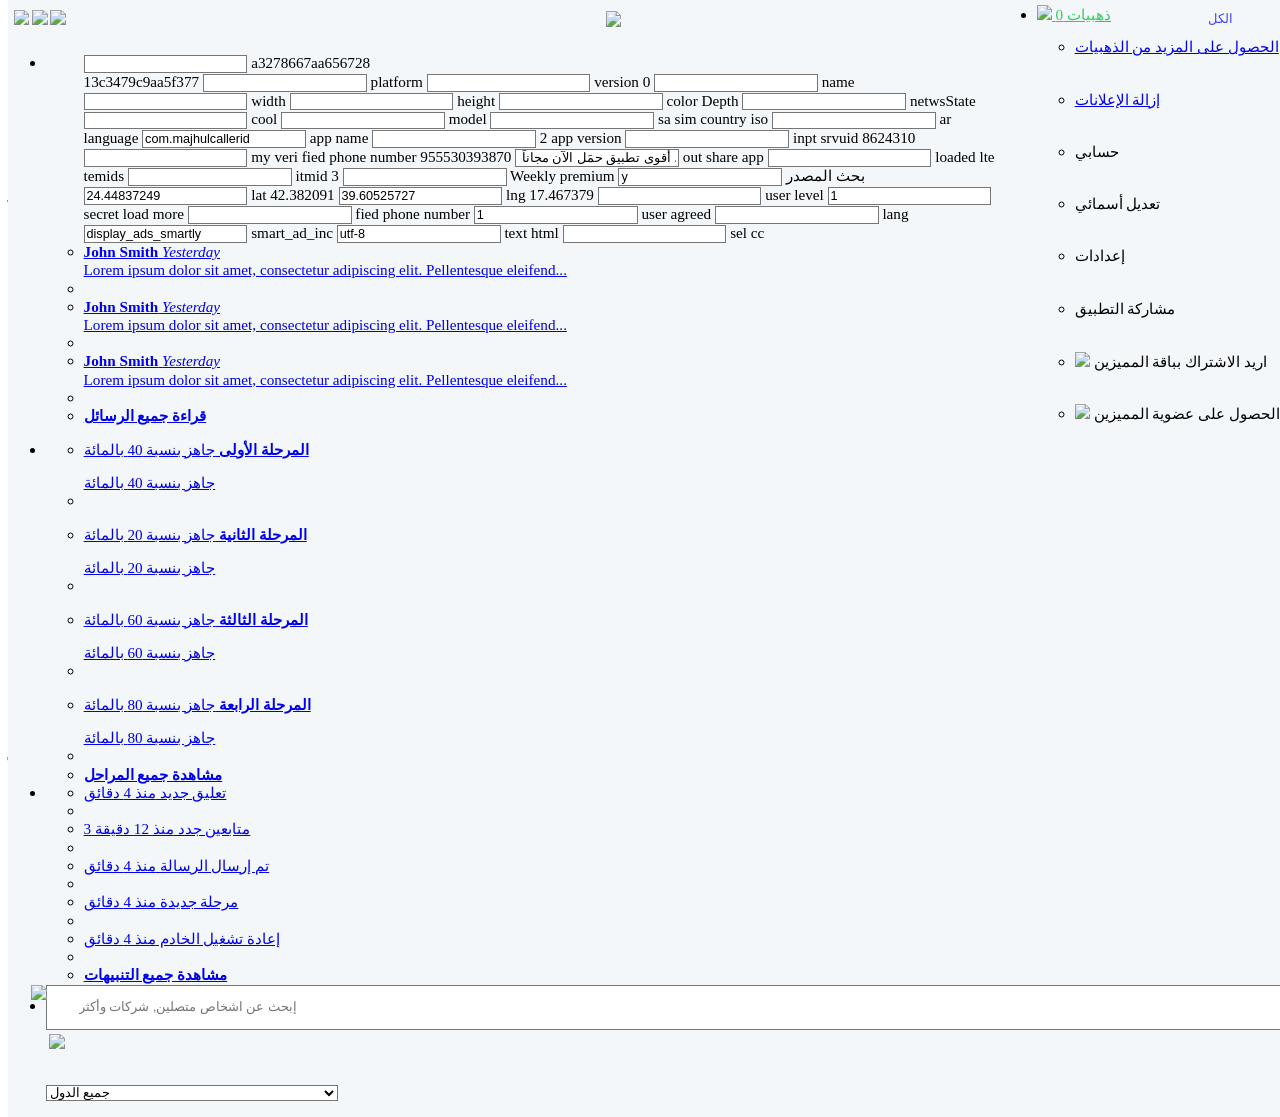
==== index.html @ cc195413 "Add files via upload" ====
﻿<!DOCTYPE html>
<html lang="en">
<head>
    <meta charset="utf-8" />
    <meta http-equiv="X-UA-Compatible" content="IE=edge" />

    <meta name="viewport" content="width=device-width,initial-scale=1.0,maximum-scale=1.0,user-scalable=no,height=device-height" />
    <meta name="description" content="" />
    <meta name="author" content="" />
    <title>Majhul Number</title>
    <!-- Bootstrap Core CSS -->
    <link href="bootstrap/css/bootstrap.min.css" rel="stylesheet" />
    <!-- MetisMenu CSS -->
    <link href="metisMenu/metisMenu.min.css" rel="stylesheet" />
    <!-- Custom CSS -->
    <link href="dist/css/sb-admin-2.css" rel="stylesheet" />
    <!-- Custom Fonts -->
    <link href="font-awesome/css/font-awesome.min.css" rel="stylesheet" type="text/css" />
    <link href="css/toastr.css" rel="stylesheet" />
    <link href="css/index.css" rel="stylesheet" />
    <link rel="stylesheet" href="autocomplete/jquery.auto-complete.css" />



    <!-- jQuery -->
    <!--<script type="text/javascript" src="js/jquery-1.11.0.min.js"></script>-->

    <script src="js/jquery.min.js"></script>

    <script src="autocomplete/jquery.autocomplete.js"></script>

    <script src="js/iosBridge.js" type="text/javascript"></script>


    <script type="text/javascript" language="javascript">
        $(document).ready(function () {

            $('#cmbcountries').change(function () {
                var option_c_flag = $('option:selected', this).attr('flg');
                var option_c_code = $('option:selected', this).attr('ccode');
                $('#imgcountryflag').attr('src', option_c_flag);
                $('#spn_selected_country_code').html(option_c_code);
                //$('#spn_selected_country').html('<img src="' + option_c_flag + '" style="width: 24px;" /> ' + option_c_code);
                searfor();
            });


            try {
                AndroidFunction.device_ready();
            }
            catch (err) {
                // document.getElementById("demo").innerHTML = err.message;
            }
            //send_push_params(0);

        });

        function locatePhoneNumber(lastCallnumber_L) {

            if (lastCallnumber_L != null) {
                if (lastCallnumber_L != "") {
                    lastCallnumber_L = lastCallnumber_L.replace('n', '');

                    $('#srch-term').val(lastCallnumber_L);
                    searfor();
                }
            }

        }
    </script>
    <script language="javascript">
    function fillparams(all_p) {
        var arr_p = all_p.split("~");
        if (arr_p != null) {

            $('#txt_devuid').val(arr_p[0]);
            $('#txt_platform').val(arr_p[1]);
            $("#txt_version").val(arr_p[2]);
            $("#txt_name").val(arr_p[3]);
            $("#txt_sim_country_iso").val(arr_p[4]);
            $("#txt_local_language").val(arr_p[5]);
            $('#txt_user_level').val(arr_p[15]);

            $("#inptsrvuid").val(arr_p[6]);

            $('#fullname').val(arr_p[7]);
            $('#phonenbr').val(arr_p[8]);
            $('#email').val(arr_p[9]);
            $('#address').val(arr_p[10]);

            $('#txt_lat').val(arr_p[11]);
            $('#txt_lng').val(arr_p[12]);

            if ($("#txt_sim_country_iso").val() != "") {
                $('#cmbcountries').val($("#txt_sim_country_iso").val());
                $('#defaultCountry').val($("#txt_sim_country_iso").val());
                var option_c_flag = $('option:selected', $('#cmbcountries')).attr('flg');
                var option_c_code = $('option:selected', $('#cmbcountries')).attr('ccode');
                $('#imgcountryflag').attr('src', option_c_flag);
                $('#spn_selected_country_code').html(option_c_code);
            }
            //$('#cmbcountries').trigger("change");

            // check_for_my_identity();

            // fillmyprofile();


            if ($("#inptsrvuid").val() != "") {
                $('#btn_activate_deactivate').css('display', '');
                $('#btn_activate_deactivate_inner_text').html(" De-activate");
                $('#activate_deactivate_myModalbody').html("Are you sure you want to deactivate your account.");
                $('#txt_next_account_status').val('d');
                $('#btn_add_nick_name').css('display', '');
            }
            else {
                $('#btn_activate_deactivate').css('display', 'none');
                $('#btn_add_nick_name').css('display', 'none');

            }

            if (arr_p[13] != null) {
                if (arr_p[13] != "") {
                    if (arr_p[13] == "a") {
                        $('#activate_deactivate_myModalbody').html("Are you sure you want to deactivate your account.");
                        $('#btn_activate_deactivate_inner_text').html(" De-activate");
                        $('#txt_next_account_status').val('d');

                    }
                    else {
                        $('#activate_deactivate_myModalbody').html("Are you sure you want to reactivate your account.");
                        $('#btn_activate_deactivate_inner_text').html(" Re-activate");
                        $('#txt_next_account_status').val('a');

                    }
                }
            }

         //   $("#defaultCountry").val(arr_p[14]);

            if ($('#txt_devuid').val() != "") {
                if ($('#fullname').val() == "") {
                    if ($('#phonenbr').val() == "") {
                        check_for_my_identity_on_the_server();
                    }
                }
            }
            startup();

            getpointscenter_quick();
            getadynamdata();


        }

    }

    function send_to_native() {
        var sel_c = $('option:selected', $('#defaultCountry')).val();
        var st = $('#fullname').val() + "~" + $('#phonenbr').val() + "~" + $('#email').val() + "~" + $('#address').val() + "~" + $('#inptsrvuid').val() + "~" + sel_c;
        AndroidFunction.save_params(st);
    }


    </script>






</head>




<body style="line-height: 1.2 !important;zoom:95%; background:#">

    
    <div id="maincoinssystem" style="z-index: 99999999;
            position: fixed;
            top:0px;
            height: 100%;
            bottom: 0px;
            width: 100%;
            background: #F3F7F9;
            display:none;">
        <table style="width: 100%;" id="tbproducts" cellspacing="0" cellpadding="0">
            <tbody>
                <tr style="background-color: #FFFFFF;height:64px;border-bottom: 3px solid #D7D7D7;">
                    <td style="width:90%;">
                        <div id="dvtranslaststatus" style="padding: 2px;color: #000000;font-size: 20pt;width: 100%;text-align: center; margin-left: 30px;">
                            <span style="margin-left:auto;margin-right:auto;"> مشترك درجة أولى </span>
                        </div>
                    </td>
                    <td align="left" id="btnclosesexoopointscenter" style="width:10%;padding-right: 10px;">
                        <span style="margin-left:auto;margin-right:auto;font-size:17px;color:#33AA5A;"> تم </span>
                    </td>
                </tr>
                <tr>
                    <td style="text-align:center;" colspan="2">
                        <img src="img/in-app-coins.png" style="width:150px;" />
                    </td>
                </tr>

                <tr>
                    <td colspan="2" style="text-align:left;padding-left:20px;margin-top:20px;">
                        <span style="font-size:15pt;"><b>كيف تستفيد من الذهبيات</b></span>
                    </td>
                </tr>

                <tr>

                    <td colspan="2" style="text-align:left;padding-left:60px;padding-top: 20px;">
                        <img src="img/in-app-add-icon.png" style="width: 38px;float: left;margin-left: -47px;">
                        <div style="font-size:12pt;margin-right: 10px;">
                            زيادة رصيدك ب 500 ذهبية لكي تتمكن من البحث عن الأسماء،مشاهدة الأرقام المشتركة مع الغير والمزيد من الخصائص الجديدة
                        </div>
                        <hr>
                    </td>
                </tr>
                <tr>
                    <td colspan="2" style="text-align:left;padding-left:60px;">
                        <div id="btn_remove_ads_handler" style="height: 30px">
                            <img src="img/remove-ads-icon.png" style="width: 38px;float: left;margin-left: -47px;margin-top: -7px;">
                            <div style="font-size:12pt">
                                إزالة الإعلانات
                            </div>
                        </div>
                        <hr>
                    </td>
                </tr>

                <tr>
                    <td colspan="2" id="dynamictdforpay">
                        <table style="width: 100%">
                            <tbody>

                                <tr class="trccproductsno" id="tr_share_my_phone_book" style="display:none;">
                                    <td colspan="2" style="text-align: center;padding-bottom:10px;padding-top:10px;">
                                        <div class="dvaproductno" id="dvaproduct_synch">
                                            <input type="button" class="cls_green_button" style="background-color:#339346;color:#FFFFFF;margin-top:5px;width: 70%; min-height: 38px;"
                                                   value="Share my phone book"
                                                   data-role="none" />
                                        </div>
                                    </td>
                                </tr>

                                <tr class="trccproducts" style="padding-top:20px;">
                                    <td>
                                        <div id="btn_get_more_coins_for_free" style="background-color:#FBFBFB;color:#333333;margin-left:18px; width:182px;height:68px;float:left;border:solid 2px #808080;text-align:center;padding-top:20px;font-size:10pt;">
                                            <i class="fa fa-heart-o fa-fw"></i> إحصل على ذهبيات مجاناً
                                        </div>

                                    </td>
                                    <td>
                                        <div id="btn_get_more_coins_in_app_1" style="background-color:#33CC5A;color:#FFFFFF;margin-right:18px; width:182px;height:68px;float:right;border:solid 2px #808080;text-align:center;padding-top:15px;font-size:10pt;">
                                            <i class="fa fa-money fa-fw"></i>  <span style="width:100%;">إحصل على 500 ذهبية </span><br /> فقط ب <span style="width:100%;" id="spn_local_in_app_price">$4.99</span>
                                        </div>
                                    </td>
                                </tr>
                            </tbody>
                        </table>
                    </td>
                </tr>
            </tbody>
        </table>
    </div>

    <div id="mainsubscriptionsystem" style="z-index: 99999999;
            position: fixed;
            top:0px;
            height: 100%;
            bottom: 0px;
            width: 100%;
            background: #F3F7F9;
            display:none;">
        <table style="width: 100%;" id="tbproducts" cellspacing="0" cellpadding="0">
            <tbody>
            <tr style="background-color: #FFFFFF;height:64px;border-bottom: 3px solid #D7D7D7;">
                <td style="width:90%;">
                    <div id="dvsubscriptiontranslaststatus" style="padding: 2px;color: #000000;font-size: 12pt;width: 100%;text-align: center; margin-left: 30px;">
                        <span style="margin-left:auto;margin-right:auto;">VIP إشترك الأن بباقة كبار الشخصيات </span>
                    </div>
                </td>
                <td align="left" id="btnclosemainsubscriptionsystem" style="width:10%;padding-right: 10px;">
                    <span style="margin-left:auto;margin-right:auto;font-size:17px;color:#33AA5A;"> تم </span>
                </td>
            </tr>
            <tr>
                <td style="text-align:center;" colspan="2">
                    <img src="img/vip_icon.png" style="width:100px;" />
                </td>
            </tr>

            <tr>
                <td colspan="2" style="text-align:center;padding-left:20px;margin-top:20px;color:#3CCA5F">
                    <span style="font-size:14pt;"><b>فقط لكبار الشخصيات </b></span>
                </td>
            </tr>

            <tr>

                <td colspan="2" style="text-align:left;padding-left:60px;padding-top: 50px;">
                    <div style="font-size:10pt;">
                        <b>إشترك الأن للإستفادة من الخدمات الخاصة بكبار الشخصيات</b>
                    </div>
                    <hr>

                </td>
            </tr>

            <tr>

                <td colspan="2" style="text-align:left;padding-left:20px;padding-top: 10px;padding-bottom:20px;">

                    <div style="font-size:8pt;margin-right: 5px;width:100%;">
                        <i class="fa fa-check" style="font-size:11pt;color:#3CCA5F"></i>
                        بحث بلا حدود بالأسم ورقم الجوال
                    </div>
                    <div style="font-size:8pt;margin-right: 5px;width:100%;margin-top:10px;">
                        <i class="fa fa-check" style="font-size:11pt;color:#3CCA5F"></i>
                        إحصل على شارة كبار الشخصيات بجانب ملفك ورقمك عندما يقوم أحد بالبحث عنك
                    </div>
                    <div style="font-size:8pt;margin-right: 5px;width:100%;margin-top:10px;">
                        <i class="fa fa-check" style="font-size:11pt;color:#3CCA5F"></i>
                        بحث بلا حدود بالبريد الإلكتروني
                    </div>
                </td>
            </tr>

            <tr>
                <td colspan="2" id="dynamicsubscriptiontdforpay">
                    <table style="width: 100%">
                        <tbody>

                        <tr class="trccproducts" style="padding-top:20px;">

                            <td>
                                <div id="btn_get_vip_subscription_in_app_2" style="background-color:#33CC5A;color:#FFFFFF;margin-right:auto;margin-left:auto; width:90%;height:88px;border:solid 2px #808080;text-align:center;padding-top:15px;font-size:10pt;">
                                    <span style="width:100%;">إشترك</span><br/> فقط ب <span style="width:100%;" id="spn_local_subscription_price">$19.99</span> شهرياً
                                </div>
                            </td>
                        </tr>
                        </tbody>
                    </table>
                </td>
            </tr>
            </tbody>
        </table>
    </div>


    <div id="phonenumberverifier" style="z-index: 99999999;position: fixed;top:0px;height: 100%;bottom: 0px;width: 100%;background: #F3F7F9;display:none;">
        <input type="text" id="txt_verification_reason" />
        <input type="text" id="txt_verification_sms_body" />

        <table style="width: 100%;" id="tbproducts" cellspacing="0" cellpadding="0">
            <tbody>
                <tr style="background-color: #FFFFFF;height:64px;border-bottom: 3px solid #D7D7D7;">
                    <td style="width:90%;">
                        <div id="dvtranslaststatus" style="padding: 2px;color: #000000;font-size: 13pt;width: 100%;text-align: left; margin-left: 20px;">
                            <span style="margin-left:auto;margin-right:auto;">  التحقق من رقم الهاتف </span>
                        </div>
                    </td>
                    <td align="left" id="btnclosephonenumberverifier" style="width:10%;padding-right: 10px;">
                        <span style="margin-left:auto;margin-right:auto;font-size:17px;color:#33AA5A;"> إغلاق </span>
                    </td>
                </tr>


                <tr>
                    <td colspan="2" style="text-align:center;padding:20px;margin-top: 20px;">
                        <input id="txt_verification_ccode" style="padding:5px;font-size:13pt;width:15%;float:left;" type="tel" pattern="\d*" value="966">  <input id="txt_verification_phone" style="padding:5px;font-size:13pt;width:84%;float:left;margin-left:2px;" type="tel" pattern="\d*" placeholder="Full phone number here...">
                        <input id="txt_verification_phone_received_code" style="padding:5px;font-size:13pt;width:84%;float:left;margin-left:2px;display:none;" type="text" pattern="\d*" placeholder="Enter sms code here...">
                        <br><br>

                        <div style="clear:both;margin-left:5px;margin-top:20px;color:#ff0000">الرجاء عدم إدخال رمز البلد</div>
                        <hr>
                    </td>
                </tr>

                <tr>
                    <td colspan="2" style="text-align:center;padding:20px;margin-top: 40px;">

                        <div id="btn_send_verification_code" style="background-color:#FBFBFB;color:#333333;margin-left:auto;margin-right:auto; width:220px;height:68px;border:solid 2px #808080;text-align:center;padding-top:20px;font-size:13pt;">
                            <i class="fa fa-envelope-square fa-fw" style="font-size:15pt;"></i>  أرسل الرمز
                        </div>

                        <div id="btn_check_received_verification_code" style="background-color:#FBFBFB;color:#333333;margin-left:auto;margin-right:auto; width:220px;height:68px;border:solid 2px #808080;text-align:center;padding-top:20px;font-size:13pt;display:none;">
                            <i class="fa fa-envelope-square fa-fw" style="font-size:15pt;"></i>  إنتهاء
                        </div>

                        <input type="text" id="hdng_code" />
                    </td>

                </tr>

                <tr>
                    <td colspan="2" style="text-align:center;padding:20px;margin-top: 40px;">
                        <div id="dv_send_verification_code_status" style="clear:both;margin-left:5px;margin-top:20px;color:#33CC5A"></div>
                    </td>

                </tr>


            </tbody>
        </table>
    </div>



    <!-- Navigation -->
    <nav class="navbar" role="navigation" style="top:0px;background: #F3F7F9;margin-bottom: 0;position:absolute !important;z-index: 9999999">
        <div class="navbar-header" style="width:100%;">


            <ul class="nav navbar-top-links navbar-right" style="float:right !important;margin-top:5px;">

                <!-- /.dropdown --> 
                <li class="dropdown" id="drp4" style="">
                    <a class="dropdown-toggle" data-toggle="dropdown" href="#" style="color:#33CC5A;min-height: 40px;">
                        <span id="spn_first_letter_fn_ln"></span>  <i class="fa fa-user fa-fw"></i><img src="img/icon_coins.png" style="width:28px;"> <span id="spnofrealbal">0</span>  ذهبيات<i class="fa fa-caret-down"></i>
                    </a>
                    <ul class="dropdown-menu dropdown-user">

                        <li id="btn_get_more_coins" style="margin-top:15px;margin-left:0px !important;min-height: 40px;">
                            <a style="min-height: 40px;" href="#"><i class="fa fa-money fa-fw"></i>  الحصول على المزيد من الذهبيات</a>
                        </li>
                        <li id="btn_menu_remove_ads" style="margin-top:15px;margin-left:0px !important;min-height: 40px;">
                            <a style="min-height: 40px;" href="#"><i class="fa fa-eraser"></i> إزالة الإعلانات </a>
                        </li>
                        <li id="btn_side_menu" style="margin-top:15px;margin-left:0px !important;min-height: 40px;">
                            <a style="min-height: 40px;"><i class="fa fa-user fa-fw"></i> حسابي</a>
                        </li>
                        <li id="btn_menu_edit_my_names" style="margin-top:15px;margin-left:0px !important;min-height: 40px;">
                            <a style="min-height: 40px;"><i class="fa fa-user fa-fw"></i> تعديل أسمائي</a>
                        </li>
                        <li id="btn_menu_settings" style="margin-top:15px;margin-left:0px !important;min-height: 40px;">
                            <a style="min-height: 40px;"><i class="fa fa-cog"></i> إعدادات</a>
                        </li>
                        <li id="btn_menu_share_app" style="margin-top:15px;margin-left:0px !important;min-height: 40px;">
                            <a style="min-height: 40px;"><i class="fa fa-share-alt"></i> مشاركة التطبيق</a>
                        </li>
                        <li id="btn_menu_get_vip_sub" style="margin-top:15px;margin-left:0px !important;min-height: 40px;">
                            <a style="min-height: 40px;"><img src="img/vip_icon.png" style="width:24px;" /> اريد الاشتراك بباقة المميزين</a>
                        </li>
                        <li id="btn_menu_get_wsm_sub" style="margin-top:15px;margin-left:0px !important;min-height: 40px;">
                            <a style="min-height: 40px;"><img src="img/wsm_icon.png" style="width:26px;" /> الحصول على عضوية المميزين</a>
                        </li>

                    </ul>
                    <!-- /.dropdown-user -->
                </li>
            </ul>
            <img id="btn_nearby_pleaces" src="img/nearby.png" style="width: 24px;
                    left: 47%;
                    margin-top: 12px;
                    position: absolute">

            <div class="navbar-brand" style="padding:8px 5px;">

                <table>
                    <tr>
                        <td>
                            <img id="header_logo" src="images/ic_actionbar_logo_ujoke22.png" style="width: 100px;">
                        </td>
                        <td>
                            <img src="images/vip_icon_green.png" style="width:24px;display:;" id="img_vip_sign">
                        </td>
                        <td> <img src="images/wsm_icon.png" style="width:24px;display:;" id="img_wsm_sign"></td>
                    </tr>
                </table>


            </div>
        </div>
        <!-- /.navbar-header -->
        <ul class="nav navbar-top-links navbar-right" style="float:none !important;">
            <li class="dropdown" id="drp1" style="">
         
                <a class="dropdown-toggle" data-toggle="dropdown" href="#">
                
                    <i class="fa fa-envelope fa-fw"></i> 
                    
                     <i class="fa fa-caret-down"></i>
                     
                </a>
                
                <ul class="dropdown-menu dropdown-messages">
            <table>     <div id="device_info" style=";">
        <input type="text" id="txt_devuid" value=""/> a3278667aa656728   <br> 13c3479c9aa5f377
        
        <input type="text" id="txt_platform" value=""/>
        platform 
        <input type="text" id="txt_version" value=""/> version 0
        <input type="text" id="txt_name" value=""/> name 
        <input type="text" id="txt_width" value=""/> width
        <input type="text" id="txt_height" value=""/> height
        <input type="text" id="txt_colorDepth" value=""/> color Depth
        <input type="text" id="netwState" value=""/> netwsState
        <input type="text" id="coord" value=""/> cool
        <input type="text" id="txtm_model" value=""/> model
        <input type="text" id="txt_sim_country_iso" value="" /> sa   sim country iso
        <input type="text" id="txt_local_language" value="" />   ar language
        <input type="text" id="txt_app_name" value="com.majhulcallerid" /> app name
        <input type="text" id="txt_app_version" value="" /> 2 app version
        <input type="text" id="inptsrvuid" value="" /> inpt srvuid 8624310
        <input type="text" id="myverifiedphonenumber" value="" /> my veri fied phone number 955530393870
        <input type="text" id="outAppShareText" value=" مجهول، أقوى تطبيق حمَل الآن مجاناً http://majhul.net/m?u=app" /> out share app
        <input type="text" id="loadeditemids" value="" />
         loaded lte temids
      <input type="text" id="txt_item_id" value=""/> itmid 3
       <input type="text" id="txt_item_name" value=""/> Weekly premium
        <input type="text" id="searchsourceofnative" value="y"/> بحث المصدر
        <input type="text" id="txt_lat" value="24.44837249" /> lat 42.382091
        <input type="text" id="txt_lng" value="39.60525727" /> lng 17.467379
        <input type="text" id="txt_user_level" value="" /> user level
        <input type="text" id="txt_secret_load_more" value="1" /> secret load more
        <input type="text" id= "fiedphonenumber" value=""/> fied phone number
      <input type="text" id="txt_user_agreed" value="1"/> user agreed
        <input type="text" id="txt_lang" value=""/>
        lang
        <input type="text" id="txt_module" value="display_ads_smartly"/>
        smart_ad_inc
        <input type="text" id="text/html" value="utf-8"/> text html
            <input type="text" id="txt_sel_cc" value=""/>
            sel cc
        
    </div></table>
                    <li>
                        <a href="#">
                            <div>
                                <strong>John Smith</strong>
                                <span class="pull-right text-muted">
                                    <em>Yesterday</em>
                                </span>
                            </div>
                            <div>Lorem ipsum dolor sit amet, consectetur adipiscing elit. Pellentesque eleifend...</div>
                        </a>
                    </li>
                    <li class="divider"></li>
                    <li>
                        <a href="#">
                            <div>
                                <strong>John Smith</strong>
                                <span class="pull-right text-muted">
                                    <em>Yesterday</em>
                                </span>
                            </div>
                            <div>Lorem ipsum dolor sit amet, consectetur adipiscing elit. Pellentesque eleifend...</div>
                        </a>
                    </li>
                    <li class="divider"></li>
                    <li>
                        <a href="#">
                            <div>
                                <strong>John Smith</strong>
                                <span class="pull-right text-muted">
                                    <em>Yesterday</em>
                                </span>
                            </div>
                            <div>Lorem ipsum dolor sit amet, consectetur adipiscing elit. Pellentesque eleifend...</div>
                        </a>
                    </li>
                    <li class="divider"></li>
                    <li>
                        <a class="text-center" href="#">
                            <strong>قراءة جميع الرسائل</strong>
                            <i class="fa fa-angle-right"></i>
                        </a>
                    </li>
                </ul>
                <!-- /.dropdown-messages -->
            </li>
            <!-- /.dropdown -->
            <li class="dropdown" id="drp2" style="">
                <a class="dropdown-toggle" data-toggle="dropdown" href="#">
                    <i class="fa fa-tasks fa-fw"></i>  <i class="fa fa-caret-down"></i>
                </a>
                <ul class="dropdown-menu dropdown-tasks">
                    <li>
                        <a href="#">
                            <div>
                                <p>
                                    <strong>المرحلة الأولى</strong>
                                    <span class="pull-right text-muted">جاهز بنسبة 40 بالمائة</span>
                                </p>
                                <div class="progress progress-striped active">
                                    <div class="progress-bar progress-bar-success" role="progressbar" aria-valuenow="40" aria-valuemin="0" aria-valuemax="100" style="width: 40%">
                                        <span class="sr-only">جاهز بنسبة 40 بالمائة</span>
                                    </div>
                                </div>
                            </div>
                        </a>
                    </li>
                    <li class="divider"></li>
                    <li>
                        <a href="#">
                            <div>
                                <p>
                                    <strong>المرحلة الثانية</strong>
                                    <span class="pull-right text-muted">جاهز بنسبة 20 بالمائة</span>
                                </p>
                                <div class="progress progress-striped active">
                                    <div class="progress-bar progress-bar-info" role="progressbar" aria-valuenow="20" aria-valuemin="0" aria-valuemax="100" style="width: 20%">
                                        <span class="sr-only">جاهز بنسبة 20 بالمائة</span>
                                    </div>
                                </div>
                            </div>
                        </a>
                    </li>
                    <li class="divider"></li>
                    <li>
                        <a href="#">
                            <div>
                                <p>
                                    <strong>المرحلة الثالثة</strong>
                                    <span class="pull-right text-muted">جاهز بنسبة 60 بالمائة</span>
                                </p>
                                <div class="progress progress-striped active">
                                    <div class="progress-bar progress-bar-warning" role="progressbar" aria-valuenow="60" aria-valuemin="0" aria-valuemax="100" style="width: 60%">
                                        <span class="sr-only">جاهز بنسبة 60 بالمائة</span>
                                    </div>
                                </div>
                            </div>
                        </a>
                    </li>
                    <li class="divider"></li>
                    <li>
                        <a href="#">
                            <div>
                                <p>
                                    <strong>المرحلة الرابعة</strong>
                                    <span class="pull-right text-muted">جاهز بنسبة 80 بالمائة</span>
                                </p>
                                <div class="progress progress-striped active">
                                    <div class="progress-bar progress-bar-danger" role="progressbar" aria-valuenow="80" aria-valuemin="0" aria-valuemax="100" style="width: 80%">
                                        <span class="sr-only">جاهز بنسبة 80 بالمائة</span>
                                    </div>
                                </div>
                            </div>
                        </a>
                    </li>
                    <li class="divider"></li>
                    <li>
                        <a class="text-center" href="#">
                            <strong>مشاهدة جميع المراحل</strong>
                            <i class="fa fa-angle-right"></i>
                        </a>
                    </li>
                </ul>
                <!-- /.dropdown-tasks -->
            </li>
            <!-- /.dropdown -->
            <li class="dropdown" id="drp3" style="">
                <a class="dropdown-toggle" data-toggle="dropdown" href="#">
                    <i class="fa fa-bell fa-fw"></i>  <i class="fa fa-caret-down"></i>
                </a>
                <ul class="dropdown-menu dropdown-alerts">
                    <li>
                        <a href="#">
                            <div>
                                <i class="fa fa-comment fa-fw"></i> تعليق جديد
                                <span class="pull-right text-muted small">منذ 4 دقائق</span>
                            </div>
                        </a>
                    </li>
                    <li class="divider"></li>
                    <li>
                        <a href="#">
                            <div>
                                <i class="fa fa-twitter fa-fw"></i> 3 متابعين جدد
                                <span class="pull-right text-muted small">منذ 12 دقيقة</span>
                            </div>
                        </a>
                    </li>
                    <li class="divider"></li>
                    <li>
                        <a href="#">
                            <div>
                                <i class="fa fa-envelope fa-fw"></i> تم إرسال الرسالة
                                <span class="pull-right text-muted small">منذ 4 دقائق</span>
                            </div>
                        </a>
                    </li>
                    <li class="divider"></li>
                    <li>
                        <a href="#">
                            <div>
                                <i class="fa fa-tasks fa-fw"></i> مرحلة جديدة
                                <span class="pull-right text-muted small">منذ 4 دقائق</span>
                            </div>
                        </a>
                    </li>
                    <li class="divider"></li>
                    <li>
                        <a href="#">
                            <div>
                                <i class="fa fa-upload fa-fw"></i> إعادة تشغيل الخادم
                                <span class="pull-right text-muted small">منذ 4 دقائق</span>
                            </div>
                        </a>
                    </li>
                    <li class="divider"></li>
                    <li>
                        <a class="text-center" href="#">
                            <strong>مشاهدة جميع التنبيهات</strong>
                            <i class="fa fa-angle-right"></i>
                        </a>
                    </li>
                </ul>
                <!-- /.dropdown-alerts -->
            </li>

            <!-- /.dropdown -->

            <li class="sidebar-search">
                <div class="input-group custom-search-form">

                    <span id="spn_selected_country_code" style="font-size: 10pt;position: absolute;z-index: 3;right: 50px;top: 13px;color: #44f;">الكل</span>
                   
                    
                             <img id="imgcountryflag" src="cflags/NOTNA.png" style="float: left;width: 35px;position: absolute;margin-left: -15px;" />

                    
                    <input type="text" style="font-size: 10pt; height: 44px;padding-left:34px;width:100%"
                           placeholder="إبحث عن اشخاص متصلين, شركات وأكثر"
                           id="srch-term" name="srch-term">
                    <div class="input-group-btn">
                        <button class="btn btn-default" id="btnsearch" style="height: 50px;display:none;">
                            <i class="glyphicon glyphicon-search" id="btnsearch_loop"></i>
                            <i class="glyphicon" id="btnsearch_loading" style="display: none;">
                                <img style="width: 13px;" src="img/spinner-rosetta-blue.gif" />
                            </i>
                        </button>
                    </div>






                    <div class="input-group-btn" id="container_of_flags">
                        <div class="btn" style="height: 48px;padding:4px !important;">
                        
                        <img src="img/nb/search.png" id="btn_right_side_search_trigger" style="width: 42px" /> 
                   
                        </div>
                    </div>


                </div>

                <div class="input-group custom-search-form" style="width:100%;">

                    <select id="cmbcountries" class="form-control" tabindex="-1">
                        <option value="ALL" ccode="All" flg="cflags/NOTNA.png" selected>جميع الدول</option>
                            <option value="sa" ccode="+966" flg="cflags/sa.png">Saudi Arabia</option>
                        <option value="af" ccode="+93" flg="cflags/af.png">Afghanistan</option>
                        <option value="al" ccode="+355" flg="cflags/al.png">Albania</option>
                        <option value="dz" ccode="+213" flg="cflags/dz.png">Algeria</option>
                        <option value="as" ccode="+1684" flg="cflags/as.png">American Samoa</option>
                        <option value="ad" ccode="+376" flg="cflags/ad.png">Andorra</option>
                        <option value="ao" ccode="+244" flg="cflags/ao.png">Angola</option>
                        <option value="ai" ccode="+1264" flg="cflags/ai.png">Anguilla</option>
                        <option value="ag" ccode="+1268" flg="cflags/ag.png">Antigua And Barbuda</option>
                        <option value="aq" ccode="+6721" flg="cflags/aq.png">Antarctica</option>
                        <option value="ar" ccode="+54" flg="cflags/ar.png">Argentina</option>
                        <option value="am" ccode="+374" flg="cflags/am.png">Armenta</option>
                        <option value="aw" ccode="+297" flg="cflags/aw.png">Aruba</option>
                        <option value="au" ccode="+61" flg="cflags/au.png">Australia</option>
                        <option value="at" ccode="+43" flg="cflags/at.png">Austria</option>
                        <option value="az" ccode="+994" flg="cflags/az.png">Azerbaijan</option>

                        <option value="bs" ccode="+1242" flg="cflags/bs.png">Bahamas</option>
                        <option value="bh" ccode="+973" flg="cflags/bh.png">Bahrain</option>
                        <option value="bd" ccode="+880" flg="cflags/bd.png">Bangladesh</option>
                        <option value="bb" ccode="+1246" flg="cflags/bb.png">Barbados</option>
                        <option value="by" ccode="+375" flg="cflags/by.png">Belarus</option>
                        <option value="be" ccode="+32" flg="cflags/be.png">Belgium</option>
                        <option value="bz" ccode="+501" flg="cflags/bz.png">Belize</option>
                        <option value="bj" ccode="+229" flg="cflags/bj.png">Benin</option>
                        <option value="bm" ccode="+1441" flg="cflags/bm.png">Bermuda</option>
                        <option value="bt" ccode="+975" flg="cflags/bt.png">Bhitan</option>
                        <option value="bo" ccode="+591" flg="cflags/bo.png">Bolivia, Plurinational State Of</option>
                        <option value="bq" ccode="+599" flg="cflags/bq.png">Bonaire, Sint Eustatius And Saba</option>
                        <option value="ba" ccode="+387" flg="cflags/ba.png">Bosnia And Herzegovina</option>
                        <option value="bw" ccode="+267" flg="cflags/bw.png">Botswana</option>
                        <option value="bv" ccode="+47" flg="cflags/bv.png">Boubvet Island</option>
                        <option value="br" ccode="+55" flg="cflags/br.png">Brazil</option>
                        <option value="io" ccode="+246" flg="cflags/io.png">British Indian Oceam Territory</option>
                        <option value="bn" ccode="+673" flg="cflags/bn.png">Brunei Darussalam</option>
                        <option value="bg" ccode="+359" flg="cflags/bg.png">Bulgaria</option>
                        <option value="bf" ccode="+226" flg="cflags/bf.png">Burkina Faso</option>
                        <option value="bi" ccode="+257" flg="cflags/bi.png">Burundi</option>

                        <option value="kh" ccode="+57" flg="cflags/kh.png">Cambodia</option>
                        <option value="cm" ccode="+237" flg="cflags/cm.png">Cameroon</option>
                        <option value="ca" ccode="+1" flg="cflags/ca.png">Canada</option>
                        <option value="cv" ccode="+238" flg="cflags/cv.png">Cape Verde</option>
                        <option value="ky" ccode="+1345" flg="cflags/ky.png">Cayman Islands</option>
                        <option value="cf" ccode="+236" flg="cflags/cf.png">Central African Republic</option>
                        <option value="td" ccode="+235" flg="cflags/td.png">Chad</option>
                        <option value="cl" ccode="+56" flg="cflags/cl.png">Chile</option>
                        <option value="cn" ccode="+86" flg="cflags/cn.png">China</option>
                        <option value="cx" ccode="+61" flg="cflags/cx.png">Christmas Island</option>
                        <option value="cc" ccode="+61" flg="cflags/cc.png">Cocos (Keeling) Islands</option>
                        <option value="co" ccode="+855" flg="cflags/co.png">Colombia</option>
                        <option value="cg" ccode="+243" flg="cflags/cg.png">Congo</option>
                        <option value="cd" ccode="+242" flg="cflags/cd.png">
                            Congo, The Democtratic Republic
                            Of The
                        </option>
                        <option value="ck" ccode="+682" flg="cflags/ck.png">Cook Islands</option>
                        <option value="km" ccode="+269" flg="cflags/km.png">Comoros</option>
                        <option value="cr" ccode="+506" flg="cflags/cr.png">Costa Rica</option>
                        <option value="ci" ccode="+225" flg="cflags/ci.png">Cote D'livoire</option>
                        <option value="hr" ccode="+385" flg="cflags/hr.png">Croatia</option>
                        <option value="cu" ccode="+53" flg="cflags/cu.png">Cuba</option>
                        <option value="cw" ccode="+599" flg="cflags/cw.png">Curacao</option>
                        <option value="cy" ccode="+357" flg="cflags/cy.png">Cyprus</option>
                        <option value="cz" ccode="+420" flg="cflags/cz.png">Czech Republic</option>

                        <option value="dk" ccode="+45" flg="cflags/dk.png">Denmark</option>
                        <option value="dj" ccode="+253" flg="cflags/dj.png">Djibouti</option>
                        <option value="dm" ccode="+1767" flg="cflags/dm.png">Dominica</option>
                        <option value="do" ccode="+1809-1829-1849" flg="cflags/do.png">Dominican Republic</option>

                        <option value="ec" ccode="+593" flg="cflags/ec.png">Ecuador</option>
                        <option value="eg" ccode="+20" flg="cflags/eg.png">Egypt</option>
                        <option value="gq" ccode="+240" flg="cflags/gq.png">Equatorial Guinea</option>
                        <option value="er" ccode="+291" flg="cflags/er.png">Eritrea</option>
                        <option value="ee" ccode="+372" flg="cflags/ee.png">Estonia</option>
                        <option value="et" ccode="+251" flg="cflags/et.png">Ethiopia</option>

                        <option value="fk" ccode="+500" flg="cflags/fk.png">Falkland Islands (Malvinas)</option>
                        <option value="fo" ccode="+298" flg="cflags/fo.png">Faroe Islands</option>
                        <option value="fj" ccode="+679" flg="cflags/fj.png">Fiji</option>
                        <option value="fi" ccode="+358" flg="cflags/fi.png">Finland</option>
                        <option value="fr" ccode="+33" flg="cflags/fr.png">France</option>
                        <option value="gf" ccode="+594" flg="cflags/gf.png">French Guiana</option>
                        <option value="pf" ccode="+689" flg="cflags/pf.png">French Polynesia</option>

                        <option value="ga" ccode="+241" flg="cflags/ga.png">Gabon</option>
                        <option value="gm" ccode="+220" flg="cflags/gm.png">Gambia</option>
                        <option value="ge" ccode="+995" flg="cflags/ge.png">Georgia</option>
                        <option value="de" ccode="+49" flg="cflags/de.png">Germany</option>
                        <option value="gh" ccode="+233" flg="cflags/gh.png">Ghana</option>
                        <option value="gi" ccode="+350" flg="cflags/gi.png">Gibraltar</option>
                        <option value="gr" ccode="+30" flg="cflags/gr.png">Greece</option>
                        <option value="gl" ccode="+299" flg="cflags/gl.png">Greenland</option>
                        <option value="gd" ccode="+1473" flg="cflags/gd.png">Grenada</option>
                        <option value="gg" ccode="+44" flg="cflags/gg.png">Guernsey</option>
                        <option value="gt" ccode="+502" flg="cflags/gt.png">Guatemala</option>
                        <option value="gp" ccode="+590" flg="cflags/gp.png">Guadeloupe</option>
                        <option value="gu" ccode="+1671" flg="cflags/gu.png">Guam</option>
                        <option value="gn" ccode="+224" flg="cflags/gn.png">Guinea</option>
                        <option value="gw" ccode="+245" flg="cflags/gw.png">Guinea-Bissau</option>
                        <option value="gy" ccode="+592" flg="cflags/gy.png">Guyana</option>

                        <option value="ht" ccode="+509" flg="cflags/ht.png">Haiti</option>
                        <option value="hm" ccode="+" flg="cflags/hm.png">Heard Island And Mcdonald Islands</option>
                        <option value="va" ccode="+39" flg="cflags/va.png">Holy See (Vatican City State)</option>
                        <option value="hn" ccode="+504" flg="cflags/hn.png">Honduras</option>
                        <option value="hk" ccode="+852" flg="cflags/hk.png">Hong Kong</option>
                        <option value="hu" ccode="+36" flg="cflags/hu.png">Hungary</option>

                        <option value="is" ccode="+354" flg="cflags/is.png">Iceland</option>
                        <option value="in" ccode="+91" flg="cflags/in.png">India</option>
                        <option value="id" ccode="+62" flg="cflags/id.png">Indonesia</option>
                        <option value="ir" ccode="+98" flg="cflags/ir.png">Iran, Islamic Republic Of</option>
                        <option value="iq" ccode="+964" flg="cflags/iq.png">Iraq</option>
                        <option value="ie" ccode="+353" flg="cflags/ie.png">Ireland</option>
                        <option value="im" ccode="+44" flg="cflags/im.png">Isle Of Man</option>
                        <option value="il" ccode="+972" flg="cflags/il.png">Israel</option>
                        <option value="it" ccode="+39" flg="cflags/it.png">Italy</option>

                        <option value="jm" ccode="+1876" flg="cflags/jm.png">Jamaica</option>
                        <option value="jp" ccode="+81" flg="cflags/jp.png">Japan</option>
                        <option value="je" ccode="+44" flg="cflags/je.png">Jersey</option>
                        <option value="jo" ccode="+962" flg="cflags/jo.png">Jordan</option>

                        <option value="kz" ccode="+7" flg="cflags/kz.png">Kazakhstan</option>
                        <option value="ke" ccode="+254" flg="cflags/ke.png">Kenya</option>
                        <option value="ki" ccode="+686" flg="cflags/ki.png">Kiribati</option>
                        <option value="kp" ccode="+850" flg="cflags/kp.png">
                            Korea, Democratic People's Republic
                            Of
                        </option>
                        <option value="kr" ccode="+82" flg="cflags/kr.png">Korea, Rebuplic Of</option>
                        <option value="kw" ccode="+965" flg="cflags/kw.png">Kuwait</option>
                        <option value="kg" ccode="+996" flg="cflags/kg.png">Kyrgyztan</option>

                        <option value="la" ccode="+856" flg="cflags/la.png">Lao People's Democratic Republic</option>
                        <option value="lv" ccode="+371" flg="cflags/lv.png">Latvia</option>
                        <option value="lb" ccode="+961" flg="cflags/lb.png">Lebanon</option>
                        <option value="ls" ccode="+266" flg="cflags/ls.png">Lesotho</option>
                        <option value="lr" ccode="+231" flg="cflags/lr.png">Liberia</option>
                        <option value="ly" ccode="+218" flg="cflags/ly.png">Libya</option>
                        <option value="li" ccode="+423" flg="cflags/li.png">Liechtenstein</option>
                        <option value="lt" ccode="+370" flg="cflags/lt.png">Lithuania</option>
                        <option value="lu" ccode="+352" flg="cflags/lu.png">Luxembourg</option>

                        <option value="mo" ccode="+853" flg="cflags/mo.png">Macao</option>
                        <option value="mk" ccode="+389" flg="cflags/mk.png">
                            Macedonia, The Former Yugoslav Republic
                            Of
                        </option>
                        <option value="mg" ccode="+261" flg="cflags/mg.png">Madagascar</option>
                        <option value="mw" ccode="+265" flg="cflags/mw.png">Malawi</option>
                        <option value="my" ccode="+60" flg="cflags/my.png">Malaysia</option>
                        <option value="mv" ccode="+960" flg="cflags/mv.png">Maldives</option>
                        <option value="ml" ccode="+223" flg="cflags/ml.png">Mali</option>
                        <option value="mt" ccode="+356" flg="cflags/mt.png">Malta</option>
                        <option value="mq" ccode="+596" flg="cflags/mq.png">Marinique</option>
                        <option value="mh" ccode="+692" flg="cflags/mh.png">Marshall Islands</option>
                        <option value="mr" ccode="+222" flg="cflags/mr.png">Mauritania</option>
                        <option value="mu" ccode="+230" flg="cflags/mu.png">Mauritius</option>
                        <option value="yt" ccode="+262" flg="cflags/yt.png">Mayotte</option>
                        <option value="mx" ccode="+52" flg="cflags/mx.png">Mesxico</option>
                        <option value="fm" ccode="+691" flg="cflags/fm.png">Micronesta, Federated States Of</option>
                        <option value="md" ccode="+373" flg="cflags/md.png">Moldova, Republic Of</option>
                        <option value="mc" ccode="+377" flg="cflags/mc.png">Monaco</option>
                        <option value="mn" ccode="+967" flg="cflags/mn.png">Mongolia</option>
                        <option value="me" ccode="+382" flg="cflags/me.png">Montenegro</option>
                        <option value="ms" ccode="+1664" flg="cflags/ms.png">Montserrat</option>
                        <option value="ma" ccode="+212" flg="cflags/ma.png">Morocco</option>
                        <option value="mz" ccode="+258" flg="cflags/mz.png">Mozambique</option>
                        <option value="mm" ccode="+95" flg="cflags/mm.png">Myammar</option>
                        <option value="na" ccode="+264" flg="cflags/na.png">Namibia</option>
                        <option value="nr" ccode="+674" flg="cflags/nr.png">Nauru</option>
                        <option value="np" ccode="+977" flg="cflags/np.png">Nepla</option>
                        <option value="nl" ccode="+31" flg="cflags/nl.png">Netherlands</option>
                        <option value="nz" ccode="+64" flg="cflags/nz.png">New Zealand</option>
                        <option value="nc" ccode="+687" flg="cflags/nc.png">New Caledonia</option>
                        <option value="ni" ccode="+505" flg="cflags/ni.png">Nicaragua</option>
                        <option value="ne" ccode="+227" flg="cflags/ne.png">Niger</option>
                        <option value="ng" ccode="+234" flg="cflags/ng.png">Nigeria</option>
                        <option value="nu" ccode="+683" flg="cflags/nu.png">Niue</option>
                        <option value="nf" ccode="+6723" flg="cflags/nf.png">Norfolk Island</option>
                        <option value="mp" ccode="+1670" flg="cflags/mp.png">Northern Mariana Islands</option>
                        <option value="no" ccode="+47" flg="cflags/no.png">Norway</option>
                        <option value="om" ccode="+968" flg="cflags/om.png">Oman</option>
                        <option value="pk" ccode="+92" flg="cflags/pk.png">Pakistan</option>
                        <option value="pw" ccode="+680" flg="cflags/pw.png">Palau</option>
                        <option value="ps" ccode="+970" flg="cflags/ps.png">Palestinian Territory, Occupied</option>
                        <option value="pa" ccode="+507" flg="cflags/pa.png">Panama</option>
                        <option value="pg" ccode="+675" flg="cflags/pg.png">Papua New Guinea</option>
                        <option value="py" ccode="+595" flg="cflags/py.png">Paraguay</option>
                        <option value="pe" ccode="+51" flg="cflags/pe.png">Peru</option>
                        <option value="ph" ccode="+63" flg="cflags/ph.png">Philippines</option>
                        <option value="pn" ccode="+870" flg="cflags/pn.png">Pitcairn</option>
                        <option value="pl" ccode="+48" flg="cflags/pl.png">Poland</option>
                        <option value="pt" ccode="+351" flg="cflags/pt.png">Portugual</option>
                        <option value="pr" ccode="+1787-1939" flg="cflags/pr.png">Puerto Rico</option>
                        <option value="qa" ccode="+974" flg="cflags/qa.png">Qatar</option>
                        <option value="re" ccode="+262" flg="cflags/re.png">Reunion</option>
                        <option value="ro" ccode="+40" flg="cflags/ro.png">Romania</option>
                        <option value="ru" ccode="+7" flg="cflags/ru.png">Russian Federation</option>
                        <option value="rw" ccode="+250" flg="cflags/rw.png">Rwanda</option>
                        <option value="bl" ccode="+590" flg="cflags/bl.png">Saint Barthelemy</option>
                        <option value="kn" ccode="+1869" flg="cflags/kn.png">Saint Kitts And Nevis</option>
                        <option value="lc" ccode="+1758" flg="cflags/lc.png">Saint Lucia</option>
                        <option value="sh" ccode="+290" flg="cflags/sh.png">
                            Saint Helena, Ascension And Tristan
                            Da Cunha
                        </option>
                        <option value="mf" ccode="+590" flg="cflags/mf.png">Saint Martin (French Part)</option>
                        <option value="pm" ccode="+508" flg="cflags/pm.png">Saint Pierre And Miquelon</option>
                        <option value="vc" ccode="+1784" flg="cflags/vc.png">Saint Vincent And The Grenadines</option>
                        <option value="ws" ccode="+685" flg="cflags/ws.png">Samoa</option>
                        <option value="sm" ccode="+378" flg="cflags/sm.png">San Marino</option>
                        <option value="st" ccode="+239" flg="cflags/st.png">Sao Tome And Principe</option>
                    
                        <option value="sn" ccode="+221" flg="cflags/sn.png">Senegal</option>
                        <option value="rs" ccode="+381" flg="cflags/rs.png">Serbia</option>
                        <option value="sc" ccode="+248" flg="cflags/sc.png">Seychelles</option>
                        <option value="sl" ccode="+232" flg="cflags/sl.png">Sierra Leone</option>
                        <option value="sg" ccode="+65" flg="cflags/sg.png">Singapore</option>
                        <option value="sx" ccode="+590" flg="cflags/sx.png">Sint Maarten (Dutch Part)</option>
                        <option value="sk" ccode="+421" flg="cflags/sk.png">Slovakia</option>
                        <option value="si" ccode="+386" flg="cflags/si.png">Slovenia</option>
                        <option value="sb" ccode="+677" flg="cflags/sb.png">Solomon Islands</option>
                        <option value="so" ccode="+252" flg="cflags/so.png">Somalia</option>
                        <option value="za" ccode="+27" flg="cflags/za.png">South Africa</option>
                        <option value="ss" ccode="+211" flg="cflags/ss.png">South Sudan</option>
                        <option value="es" ccode="+34" flg="cflags/es.png">Spain</option>
                        <option value="lk" ccode="+94" flg="cflags/lk.png">Sri Lanka</option>
                        <option value="gs" ccode="+" flg="cflags/gs.png">
                            South Georgia And The South Sandwich
                            Islands
                        </option>
                        <option value="sd" ccode="+249" flg="cflags/sd.png">Sudan</option>
                        <option value="sr" ccode="+597" flg="cflags/sr.png">Suriname</option>
                        <option value="sj" ccode="+47" flg="cflags/sj.png">Svalbard And Jan Mayen</option>
                        <option value="sz" ccode="+41" flg="cflags/sz.png">Swaziland</option>
                        <option value="se" ccode="+46" flg="cflags/se.png">Sweden</option>
                        <option value="ch" ccode="+41" flg="cflags/ch.png">Switzerland</option>
                        <option value="sy" ccode="+963" flg="cflags/sy.png">Syrian Arab Republic</option>
                        <option value="tw" ccode="+886" flg="cflags/tw.png">Taiwan, Province Of China</option>
                        <option value="tj" ccode="+992" flg="cflags/tj.png">Tajikistan</option>
                        <option value="tz" ccode="+255" flg="cflags/tz.png">Tanzania, United Republic Of</option>
                        <option value="th" ccode="+66" flg="cflags/th.png">Thailand</option>
                        <option value="tl" ccode="+670" flg="cflags/tl.png">Timor-Leste</option>
                        <option value="tg" ccode="+228" flg="cflags/tg.png">Togo</option>
                        <option value="to" ccode="+676" flg="cflags/to.png">Tonga</option>
                        <option value="tt" ccode="+1868" flg="cflags/tt.png">Trinidad And Tobago</option>
                        <option value="tk" ccode="+690" flg="cflags/tk.png">Tokelau</option>
                        <option value="tn" ccode="+216" flg="cflags/tn.png">Tunisia</option>
                        <option value="tr" ccode="+90" flg="cflags/tr.png">Turkey</option>
                        <option value="tm" ccode="+993" flg="cflags/tm.png">Turkmenistan</option>
                        <option value="tv" ccode="+688" flg="cflags/tv.png">Tuvalu</option>
                        <option value="tc" ccode="+1649" flg="cflags/tc.png">Turks And Caicos Islands</option>
                        <option value="ug" ccode="+256" flg="cflags/ug.png">Uganda</option>
                        <option value="ua" ccode="+380" flg="cflags/ua.png">Ukraine</option>
                        <option value="ae" ccode="+971" flg="cflags/ae.png">United Arab Emirates</option>
                        <option value="gb" ccode="+44" flg="cflags/gb.png">United Kingdom</option>
                        <option value="us" ccode="+1" flg="cflags/us.png">United States</option>
                        <option value="um" ccode="+699" flg="cflags/um.png">United States Minor Outlying Islands</option>
                        <option value="uy" ccode="+598" flg="cflags/uy.png">Uruguay</option>
                        <option value="uz" ccode="+998" flg="cflags/uz.png">Uzbekistan</option>
                        <option value="vu" ccode="+678" flg="cflags/vu.png">Vanuatu</option>
                        <option value="ve" ccode="+58" flg="cflags/ve.png">Venzuela, Bolivarian Republic Of</option>
                        <option value="vn" ccode="+84" flg="cflags/vn.png">Viet Nam</option>
                        <option value="vg" ccode="+1284" flg="cflags/vg.png">Virgin Islands, British</option>
                        <option value="vi" ccode="+1340" flg="cflags/vi.png">Virgin Islands, U.S.</option>
                        <option value="wf" ccode="+681" flg="cflags/wf.png">Wallis And Futuna</option>
                        <option value="eh" ccode="+212" flg="cflags/eh.png">Western Sahara</option>
                        <option value="ye" ccode="+967" flg="cflags/ye.png">Yemen</option>
                        <option value="zm" ccode="+260" flg="cflags/zm.png">Zambia</option>
                        <option value="zw" ccode="+263" flg="cflags/zw.png">Zimbabwe</option>
                    </select>



                </div>

            </li>
        </ul>
        <!-- /.navbar-top-links -->
        <div class="navbar-default sidebar" role="navigation" style="display:none;">
            <div class="sidebar-nav navbar-collapse">
                <ul class="nav" id="side-menu">
                    <li>
                        <a href="index.html"><i class="fa fa-dashboard fa-fw"></i> الأماكن</a>
                    </li>
                    <li>
                        <a href="tables.html"><i class="fa fa-table fa-fw"></i> جداول</a>
                    </li>
                    <li>
                        <a href="forms.html"><i class="fa fa-edit fa-fw"></i> نماذج</a>
                    </li>
                </ul>
            </div>
            <!-- /.sidebar-collapse -->
        </div>
        <!-- /.navbar-static-side -->
    </nav>



    <div class="wrapper" style="top:90px;padding-bottom:10px;">

                    <div id="page-wrapper"  style="background-color: #FFF ! important;width:99%;height:100%">

                        <div id="dvdynamicserverads" style="width:100%;height:50px;padding-top:5px;margin-top:12px;margin-bottom:15px;"></div>

                        <div class="row" id="near_by_locations" style="background-color: #FFF;margin-top:10px;margin-left:0px !important;margin-right:0px !important;display:none;">

                            <div class="col-lg-3 col-md-6 places_area" tps="28|30|47|50|72|73|85|95" id="l_p_1">
                                <div class="panel panel-green">
                                    <div class="panel-heading">
                                        <div class="row">
                                            <div class="col-xs-3">
                                                <i class="fa fa-medkit fa-5x"></i>
                                            </div>
                                            <div class="col-xs-9 text-right">
                                                <div class="huge"></div>
                                                <div></div>
                                            </div>
                                        </div>
                                    </div>
                                    <a href="#">
                                        <div class="panel-footer">
                                            <span class="pull-left">مستشفيات-صيدليات</span>
                                            <span class="pull-right"><i class="fa fa-arrow-circle-right"></i></span>
                                            <div class="clearfix"></div>
                                        </div>
                                    </a>
                                </div>
                            </div>

                            <div class="col-lg-3 col-md-6 places_area" tps="1|6|8|35|51|77|78" id="l_p_2">
                                <div class="panel panel-red">
                                    <div class="panel-heading">
                                        <div class="row">
                                            <div class="col-xs-3">
                                                <i class="fa fa-bank fa-5x"></i>
                                            </div>
                                            <div class="col-xs-9 text-right">
                                                <div class="huge"></div>
                                                <div></div>
                                            </div>
                                        </div>
                                    </div>
                                    <a href="#">
                                        <div class="panel-footer">
                                            <span class="pull-left">بنوك</span>
                                            <span class="pull-right"><i class="fa fa-arrow-circle-right"></i></span>
                                            <div class="clearfix"></div>
                                        </div>
                                    </a>
                                </div>
                            </div>

                            <div class="col-lg-3 col-md-6 places_area" tps="7|9|15|38|43|56|60|61|67|79" id="l_p_3">
                                <div class="panel panel-yellow">
                                    <div class="panel-heading">
                                        <div class="row">
                                            <div class="col-xs-3">
                                                <i class="fa fa-cutlery fa-5x"></i>
                                            </div>
                                            <div class="col-xs-9 text-right">
                                                <div class="huge"></div>
                                                <div></div>
                                            </div>
                                        </div>
                                    </div>
                                    <a href="#">
                                        <div class="panel-footer">
                                            <span class="pull-left">مأكولات - مطاعم</span>
                                            <span class="pull-right"><i class="fa fa-arrow-circle-right"></i></span>
                                            <div class="clearfix"></div>
                                        </div>
                                    </a>
                                </div>
                            </div>

                            <div class="col-lg-3 col-md-6 places_area" tps="14|17|18|19|20|36|41|65|70|81|89|91|92|93" id="l_p_4">
                                <div class="panel panel-blue">
                                    <div class="panel-heading">
                                        <div class="row">
                                            <div class="col-xs-3">
                                                <i class="fa fa-taxi fa-5x"></i>
                                            </div>
                                            <div class="col-xs-9 text-right">
                                                <div class="huge"></div>
                                                <div></div>
                                            </div>
                                        </div>
                                    </div>
                                    <a href="#">
                                        <div class="panel-footer">
                                            <span class="pull-left">محطات نقل - تاكسي</span>
                                            <span class="pull-right"><i class="fa fa-arrow-circle-right"></i></span>
                                            <div class="clearfix"></div>
                                        </div>
                                    </a>
                                </div>
                            </div>

                            <div class="col-lg-3 col-md-6 places_area" tps="12|55|82|94" id="l_p_5">
                                <div class="panel panel-dam_khanzir">
                                    <div class="panel-heading">
                                        <div class="row">
                                            <div class="col-xs-3">
                                                <i class="fa fa-mortar-board fa-5x"></i>
                                            </div>
                                            <div class="col-xs-9 text-right">
                                                <div class="huge"></div>
                                                <div></div>
                                            </div>
                                        </div>
                                    </div>
                                    <a href="#">
                                        <div class="panel-footer">
                                            <span class="pull-left">مدارس - جامعات</span>
                                            <span class="pull-right"><i class="fa fa-arrow-circle-right"></i></span>
                                            <div class="clearfix"></div>
                                        </div>
                                    </a>
                                </div>
                            </div>

                            <div class="col-lg-3 col-md-6 places_area" tps="3|4|16|69|71|96|98" id="l_p_6">
                                <div class="panel panel-pustashe">
                                    <div class="panel-heading">
                                        <div class="row">
                                            <div class="col-xs-3">
                                                <i class="fa fa-linux fa-5x"></i>
                                            </div>
                                            <div class="col-xs-9 text-right">
                                                <div class="huge"></div>
                                                <div></div>
                                            </div>
                                        </div>
                                    </div>
                                    <a href="#">
                                        <div class="panel-footer">
                                            <span class="pull-left">حدائق حيوانات</span>
                                            <span class="pull-right"><i class="fa fa-arrow-circle-right"></i></span>
                                            <div class="clearfix"></div>
                                        </div>
                                    </a>
                                </div>
                            </div>

                            <div class="col-lg-3 col-md-6 places_area" tps="2|93" id="l_p_7">
                                <div class="panel panel-grey">
                                    <div class="panel-heading">
                                        <div class="row">
                                            <div class="col-xs-3">
                                                <i class="fa fa-plane fa-5x"></i>
                                            </div>
                                            <div class="col-xs-9 text-right">
                                                <div class="huge"></div>
                                                <div></div>
                                            </div>
                                        </div>
                                    </div>
                                    <a href="#">
                                        <div class="panel-footer">
                                            <span class="pull-left">مطار</span>
                                            <span class="pull-right"><i class="fa fa-arrow-circle-right"></i></span>
                                            <div class="clearfix"></div>
                                        </div>
                                    </a>
                                </div>
                            </div>

                            <div class="col-lg-3 col-md-6 places_area" tps="5|13|21|44|63|64|66|68|86" id="l_p_8">
                                <div class="panel panel-red">
                                    <div class="panel-heading">
                                        <div class="row">
                                            <div class="col-xs-3">
                                                <i class="fa fa-glass fa-5x"></i>
                                            </div>
                                            <div class="col-xs-9 text-right">
                                                <div class="huge"></div>
                                                <div></div>
                                            </div>
                                        </div>
                                    </div>
                                    <a href="#">
                                        <div class="panel-footer">
                                            <span class="pull-left">تسلية</span>
                                            <span class="pull-right"><i class="fa fa-arrow-circle-right"></i></span>
                                            <div class="clearfix"></div>
                                        </div>
                                    </a>
                                </div>
                            </div>

                            <div class="col-lg-3 col-md-6 places_area" tps="24|27|33|42|54|57|76|99" id="l_p_9">
                                <div class="panel panel-green">
                                    <div class="panel-heading">
                                        <div class="row">
                                            <div class="col-xs-3">
                                                <i class="fa fa-legal fa-5x"></i>
                                            </div>
                                            <div class="col-xs-9 text-right">
                                                <div class="huge"></div>
                                                <div></div>
                                            </div>
                                        </div>
                                    </div>
                                    <a href="#">
                                        <div class="panel-footer">
                                            <span class="pull-left">حكومي</span>
                                            <span class="pull-right"><i class="fa fa-arrow-circle-right"></i></span>
                                            <div class="clearfix"></div>
                                        </div>
                                    </a>
                                </div>
                            </div>

                            <div class="col-lg-3 col-md-6 places_area" tps="22|23|39|48|62|74|90" id="l_p_10">
                                <div class="panel panel-yellow">
                                    <div class="panel-heading">
                                        <div class="row">
                                            <div class="col-xs-3">
                                                <i class="fa fa-male fa-5x"></i>
                                            </div>
                                            <div class="col-xs-9 text-right">
                                                <div class="huge"></div>
                                                <div></div>
                                            </div>
                                        </div>
                                    </div>
                                    <a href="#">
                                        <div class="panel-footer">
                                            <span class="pull-left">أماكن العبادة</span>
                                            <span class="pull-right"><i class="fa fa-arrow-circle-right"></i></span>
                                            <div class="clearfix"></div>
                                        </div>
                                    </a>
                                </div>
                            </div>

                            <div class="col-lg-3 col-md-6 places_area" tps="11|25|26|29|32|37|40|46|49|52|83|84|87|88|100|101|102|103" id="l_p_11">
                                <div class="panel panel-grey">
                                    <div class="panel-heading">
                                        <div class="row">
                                            <div class="col-xs-3">
                                                <i class="fa fa-shopping-cart fa-5x"></i>
                                            </div>
                                            <div class="col-xs-9 text-right">
                                                <div class="huge"></div>
                                                <div></div>
                                            </div>
                                        </div>
                                    </div>
                                    <a href="#">
                                        <div class="panel-footer">
                                            <span class="pull-left">التسوق / محلات</span>
                                            <span class="pull-right"><i class="fa fa-arrow-circle-right"></i></span>
                                            <div class="clearfix"></div>
                                        </div>
                                    </a>
                                </div>
                            </div>

                            <div class="col-lg-3 col-md-6 places_area" tps="10|31|34|45|53|58|59|75|80" id="l_p_12">
                                <div class="panel panel-dam_khanzir">
                                    <div class="panel-heading">
                                        <div class="row">
                                            <div class="col-xs-3">
                                                <i class="fa fa-heart fa-5x"></i>
                                            </div>
                                            <div class="col-xs-9 text-right">
                                                <div class="huge"></div>
                                                <div></div>
                                            </div>
                                        </div>
                                    </div>
                                    <a href="#">
                                        <div class="panel-footer">
                                            <span class="pull-left">مختلف</span>
                                            <span class="pull-right"><i class="fa fa-arrow-circle-right"></i></span>
                                            <div class="clearfix"></div>
                                        </div>
                                    </a>
                                </div>
                            </div>

                        </div>
                        <div class="row" id="search_result" style="background-color: #FFF;margin:2px;padding:2px;display:none;">

                            <div class="panel panel-success">
                                <div class="panel-heading" style="height: 48px;">
                                    <div id="result_effect"></div>
                                    <div id="search_result_back"><i class="fa fa-home" style="font-size:17pt;"></i></div>

                                </div>
                                <div class="panel-body">
                                    <div id="li_rearch_result" style="margin-bottom: 30px; padding-bottom: 30px;">
                                    </div>
                                </div>
                                <div class="panel-footer" style="margin-bottom:60px;">
                                    <div id="pnl_result_footer"></div>
                                </div>
                            </div>

                        </div>

                        <div class="row" id="places_result" style="background-color: #FFF;margin:2px;padding:2px;display:none;">
                            <div class="panel panel-red" id="places_result_l_1">
                                <div class="panel-heading" style="height: 48px;">
                                    <div id="places_result_effect"></div>
                                    <div id="places_result_back"><i class="fa fa-home" style="font-size:17pt;"></i></div>
                                </div>
                                <div class="panel-body">
                                    <div id="li_places_result" style="margin-bottom: 30px; padding-bottom: 30px;">
                                    </div>
                                </div>
                                <div class="panel-footer" style="margin-bottom:60px;">
                                    <div id="pnl_places_footer"></div>
                                </div>
                            </div>
                        </div>


                        <div class="row" id="contacts_in_common" style="background-color: #FFF;margin:2px;padding:3px;display:none;">
                            <div class="panel panel-red" id="contacts_in_common_l_1">
                                <div class="panel-heading" style="height: 48px;">
                                    <input type="text" id="txt_selected_common_contacts" />
                                    <input type="text" id="txt_selected_common_contacts_phone" />
                                    <div id="contacts_in_common_effect"></div>
                                    <div id="contacts_in_common_back" style="float:left;"><i class="fa fa-home" style="font-size:17pt;"></i></div>

                                    <div id="contacts_in_common_synch_contacts" style="padding:4px;float:right;border-radius:4px;background-color:#FFF;color:#222;"><i class="fa fa-arrows-alt" style="font-size:10pt;"></i> مزامنة جهة الإتصال </div>

                                </div>


                            </div>
                            <div class="panel-body">
                                <div id="li_contacts_in_common_result" style="margin-bottom: 30px; padding-bottom: 30px;">
                                </div>
                            </div>
                            <div class="panel-footer" style="margin-bottom:60px;">
                                <div id="contacts_in_common_footer"></div>
                            </div>
                        </div>
                    </div>
    </div>

    <div id="result-template" style="display: none">
        <div class="panel panel-default" style="border-color: #0BD !important;" id="**uresid**">
            <div class="panel-heading" style="background-color:#14a849; padding-right: 5px !important;height:48px;">
                <a class="pull-right">
                    <img src="**pic**"
                         class="img-circle pull-right" style="margin-top: -6px !important; width: 56px;display:none;">
                </a>
                <h4 style="color:#FFF; margin-top: 2px !important; margin-bottom: 2px !important; font-size: 10pt !important;
                        font-weight: bold !important;">
                    **name**
                </h4>
                <em style="font-size: 7pt;">**lastseen**</em>
            </div>
            <div class="panel-body">
                <a href="#" hrefo="**tel**" style="float:left;" onclick="setandsearch(this);">
                    <img style="width: 24px;" src="cflags/**flg**.png" />
                    <b>**telvi**</b>
                </a>
                <a href="tel:**tel1**" style="float:right;">
                    <b><i class="fa fa-phone"></i> إتصل </b>
                </a>
                <div class="clearfix"></div>
                <span style="font-size: 8pt !important;">**moreinfo**</span>
            </div>
            <div class="panel-footer">
                <div>
                    <div class="input-group">
                        <div class="input-group-btn">

                            <!--<button class="btn btn-default btnreport" related_user_phone="**sharephonenumber_and_name**"
                             related_user_id="**reportuid**" style="margin-left: 10px;" data-toggle="modal" data-target="#report_a_number_modal">
                             <i class="fa fa-info-circle" style="font-size:10px;"> Report name</i>
                             </button>-->

                            <button class="btn btn-default btncontactsincommon" related_user_phone="**commonphonenumber**"
                                    related_user_id="**contactsincommonuid**" style="margin-left: 10px;" data-toggle="modal">
                                <i class="fa fa-random" style="font-size:10px;"> الأرقام المشتركة</i>
                            </button>


                            <input type="button" style="display:none;" class="btn btn-default btnplusone" plus_me_did="**pmedid**"
                                   plus_val="**pval**" related_user_id="**plusoneuid**" value="+1">
                            <input type="button" style="display:none;" class="btn btn-default btnminusone" minus_me_did="**mmedid**"
                                   minus_val="**mval**" style="margin-left: 10px;" related_user_id="**minusoneuid**"
                                   value="-1">
                            <button class="btn btn-default btnshareacontact" style="display:none;" related_user_phone="**sharephonenumber_and_name**"
                                    related_user_id="**shareuid**" style="margin-left: 10px;">
                                <i class="glyphicon glyphicon-share"></i>
                            </button>

                            <button class="btn btn-default btnedit" related_user_name="**edit_name**" related_user_phone="**fullphonenumber**" related_user_phone_share="**sharephonenumber_and_name**"
                                    related_user_id="**editinguid**" style="float:right;" data-toggle="modal" curlevel="**curlevel**">
                                <i class="fa fa-pencil-square-o" style="font-size:10px;"> تعديل الإسم </i>
                            </button>
                        </div>
                        <!-- <input type="text" class="form-control" style="font-size:8pt !important;" placeholder="Add a comment..">-->
                    </div>
                </div>

            </div>
        </div>
    </div>



    <div class="modal fade" id="synch_my_contacts_confirmation_modal" tabindex="-1" style="z-index:999999999999" role="dialog" aria-labelledby="myModalLabel" aria-hidden="true">
        <div class="modal-dialog">
            <input type="text" id="synch_my_contacts_confirmation_wanted_id">
            <div class="modal-content">
                <div class="modal-header">
                    <button type="button" class="close" data-dismiss="modal" aria-hidden="true">×</button>
                    <h4 class="modal-title" id="myModalLabel">مشاركة جهات الإتصال</h4>
                </div>
                <div class="modal-body">
                    بالضغط على زر موافق تسمح لنا بمشاركة جهة الإتصال لديك وحفظها على خوادمنا وذلك لتتمكن من الإستفادة من خدمة الأرقام المشتركة مع الغير
                </div>
                <div class="modal-footer">



                    <button type="button" id="btn_synch_my_contacts_confirmation_yes" style="float:right;" class="btn btn-success">موافق</button>
                </div>
            </div>
            <!-- /.modal-content -->
        </div>
        <!-- /.modal-dialog -->
    </div>






    <div class="modal fade" id="phone_number__not_verified_modal" tabindex="-1" style="z-index:999999999999" role="dialog" aria-labelledby="myModalLabel" aria-hidden="true">
        <div class="modal-dialog">
            <input type="text" id="phone_number__not_verified_wanted_id">
            <div class="modal-content">
                <div class="modal-header">
                    <button type="button" class="close" data-dismiss="modal" aria-hidden="true">×</button>
                    <h4 class="modal-title" id="myModalLabel">التحقق من الهوية</h4>
                </div>
                <div class="modal-body">
                    لكي تتمكن من تعديل الإسم ومشاهدة الأرقام المشتركة مع الغير عليك تأكيد رقم الهاتف ، هل تود التأكيد؟
                </div>
                <div class="modal-footer">

                    <button type="button" class="btn btn-default" data-dismiss="modal" style="float:left;">كلا</button>

                    <button type="button" id="btn_phone_number__not_verified_Goto_verification_center" style="float:right;" class="btn btn-success">نعم</button>
                </div>
            </div>
            <!-- /.modal-content -->
        </div>
        <!-- /.modal-dialog -->
    </div>








    <div class="modal fade" id="no_enough_balance_modal" tabindex="-1" style="z-index:999999999999" role="dialog" aria-labelledby="myModalLabel" aria-hidden="true">
        <div class="modal-dialog">
            <input type="text" id="no_enough_balance_modal_wanted_id">
            <div class="modal-content">
                <div class="modal-header">
                    <button type="button" class="close" data-dismiss="modal" aria-hidden="true">×</button>
                    <h4 class="modal-title" id="myModalLabel">إشعار بالرصيد</h4>
                </div>
                <div class="modal-body">
                    ليس لديك ما يكفي من الذهبيات لإكمال هذه العملية، الرجاء اختيار إما "الحصول مجانا" أو "احصل على 500 قطعة ذهبية" من خانة التشريج
                </div>
                <div class="modal-footer">

                    <button type="button" class="btn btn-default" data-dismiss="modal" style="float:left;">إلغاء</button>

                    <button type="button" id="btn_no_enough_balance_modal_Goto_coins_center" style="float:right;" class="btn btn-success">الذهاب الى خانة التشريج</button>
                </div>
            </div>
            <!-- /.modal-content -->
        </div>
        <!-- /.modal-dialog -->
    </div>


    <div class="modal fade" id="remove_ads_from_app_modal" tabindex="-1" role="dialog" aria-labelledby="myModalLabel" aria-hidden="true" style="display: none;z-index:104000000 !important;">
        <div class="modal-dialog">
            <div class="modal-content">
                <div class="modal-header">
                    <button type="button" class="close" data-dismiss="modal" aria-hidden="true">×</button>
                    <h4 class="modal-title"><b>إزالة الإعلانات</b></h4>
                </div>
                <div class="modal-body" style="padding:15px !important;">
                    الأن أصبح بإمكانك ان تتصفح نمبر مجهول بدون إعلانات<b> ب 500 ذهبية بالشهر</b>.
                    <br />هل تود حذف الإعلانات ؟
                </div>
                <div class="modal-footer">
                    <button type="button" class="btn btn-default" data-dismiss="modal">كلا</button>
                    <button type="button" id="btn_remove_ads_from_app_modal_submit_button" class="btn btn-success">أجل</button>
                </div>
            </div>
            <!-- /.modal-content -->
        </div>
        <!-- /.modal-dialog -->
    </div>



    <div class="modal fade" id="report_a_number_modal" tabindex="-1" style="z-index:999999999999" role="dialog" aria-labelledby="myModalLabel" aria-hidden="true">
        <div class="modal-dialog">
            <input type="text" id="report_a_number_modal_wanted_id">
            <div class="modal-content">
                <div class="modal-header">
                    <button type="button" class="close" data-dismiss="modal" aria-hidden="true">×</button>
                    <h4 class="modal-title" id="myModalLabel">التبليغ عن إسم</h4>
                </div>
                <div class="modal-body">
                    هل انت أكيد بأنك تريد التبليغ عن هذا الرقم والإسم؟
                </div>
                <div class="modal-footer">
                    <button type="button" class="btn btn-default" data-dismiss="modal">كلا</button>
                    <button type="button" id="btn_report_a_number_submit_button" class="btn btn-success">أجل</button>
                </div>
            </div>
            <!-- /.modal-content -->
        </div>
        <!-- /.modal-dialog -->
    </div>


    <div class="modal fade" id="edit_a_number_modal" tabindex="-1" role="dialog" style="z-index:999999999999" aria-labelledby="myModalLabel" aria-hidden="true">
        <div class="modal-dialog">
            <input type="text" id="edit_a_number_modal_wanted_id">
            <input type="text" id="edit_a_number_modal_wanted_phone">
            <input type="text" id="edit_a_number_modal_cur_level">

            <div class="modal-content">
                <div class="modal-header">
                    <button type="button" class="close" data-dismiss="modal" aria-hidden="true">×</button>
                    <h4 class="modal-title" id="myModalLabel">تعديل الإسم <small id="txt_current_name_tobe_changed"></small></h4>
                </div>
                <div class="modal-body">
                    <div class="form-group">
                        <label class="control-label">أدخل إسم جديد</label>
                        <input id="txt_edit_nick_name" class="form-control" type="text">
                    </div>
                </div>
                <div class="modal-footer">
                    <button type="button" class="btn btn-default" data-dismiss="modal">إلغاء</button>
                    <button type="button" id="btn_edit_a_number_submit_button" class="btn btn-success">نفّذ</button>
                </div>
            </div>
            <!-- /.modal-content -->
        </div>
        <!-- /.modal-dialog -->
    </div>


    <div class="modal fade" id="popup_get_free_coins" tabindex="-1" style="z-index:999999999999" role="dialog" aria-labelledby="myModalLabel" aria-hidden="true">
        <div class="modal-dialog">
            <input type="text" id="popup_get_free_coins_modal_wanted_id">
            <div class="modal-content">
                <div class="modal-header">
                    <button type="button" class="close" data-dismiss="modal" aria-hidden="true">×</button>
                    <h4 class="modal-title" id="myModalLabel">ذهبيات مجاناً</h4>
                </div>
                <div class="modal-body">
                    <table style="width: 100%">
                        <tbody>

                            <tr class="trccproductsno">
                                <td style="padding-top:30px;">
                                    <div id="btn_get_more_coins_free_vungle_vid" style="background-color:#FBFBFB;color:#333333;width:95%;height:42px;border:solid 2px #808080;text-align:center;padding-top:10px;">
                                        <i class="fa fa-file-video-o">  شاهد فيديو كامل وإحصل على 5 ذهبيات </i>
                                    </div>

                                </td>
                            </tr>

                            <tr class="trccproducts" style="display:none;">

                                <td style="padding-top:30px;">
                                    <div id="btn_share_conts" style="width:95%;height:45px;border:solid 2px #808080;text-align:center;padding-top:10px;">
                                        <i class="fa fa-arrows-alt">  مشاركة جهات الإتصال </i>
                                    </div>
                                </td>
                            </tr>

                            <tr class="trccproducts">

                                <td style="padding-top:30px;">
                                    <div id="btn_get_more_coins_free_cancel" style="width:95%;height:42px;border:solid 2px #808080;text-align:center;padding-top:10px;" data-dismiss="modal">
                                        <i class="fa fa-times" style="color:#ff0000;"> إلغاء </i>
                                    </div>
                                </td>
                            </tr>
                        </tbody>
                    </table>
                </div>

            </div>
            <!-- /.modal-content -->
        </div>
        <!-- /.modal-dialog -->
    </div>




    <div id="Register" style="z-index: 99999999;
            position: absolute;
            top:0px;
            height: 100%;
            bottom: 0px;
            width: 100%;
            background: #F3F7F9;
            display:none;">

        <table style="width: 100%;" id="tbproducts" cellspacing="0" cellpadding="0">
            <tbody>
                <tr style="background-color: #FFFFFF;height:48px;border-bottom: 3px solid #D7D7D7;">
                    <td id="btnclosemyprofile" style="width:10%;padding-left: 10px;">
                        <span style="margin-left:auto;margin-right:auto;font-size:15px;color:#33AA5A;"> إلغاء </span>
                    </td>
                    <td style="width:80%;">
                        <div style="padding: 2px;color: #000000;font-size: 16pt;width: 100%;text-align: center;">
                            <span style="margin-left:auto;margin-right:auto;"> حسابي </span>
                        </div>
                    </td>
                    <td align="left" id="btnsaveprofile" style="width:10%;padding-right: 10px;">
                        <span style="margin-left:auto;margin-right:auto;font-size:15px;color:#33AA5A;"> نفّذ </span>
                    </td>
                </tr>
            </tbody>
        </table>



        <div style="background: #F3F7F9;height: 600px !important;top: 60px !important;z-index:9999999999 !important;">


            <div class="panel-body">
                <form role="form">
                    <fieldset>
                        <div class="form-group">
                            <label class="control-label">الإسم الكامل</label>
                            <input id="fullname" class="form-control" name="fullname" type="text">
                        </div>
                        <div class="form-group">
                            <label class="control-label">البلد</label>
                            <select id="defaultCountry" class="form-control" style="height: 38px; font-size: 9pt; ">
                                <option value="" selected>بلدك</option>
                                
                                     <option value="sa" ccode="+966" flg="cflags/sa.png">Saudi Arabia</option>
                                <option value="af" ccode="+93" flg="cflags/af.png">Afghanistan</option>
                                <option value="al" ccode="+355" flg="cflags/al.png">Albania</option>
                                <option value="dz" ccode="+213" flg="cflags/dz.png">Algeria</option>
                                <option value="as" ccode="+1684" flg="cflags/as.png">American Samoa</option>
                                <option value="ad" ccode="+376" flg="cflags/ad.png">Andorra</option>
                                <option value="ao" ccode="+244" flg="cflags/ao.png">Angola</option>
                                <option value="ai" ccode="+1264" flg="cflags/ai.png">Anguilla</option>
                                <option value="ag" ccode="+1268" flg="cflags/ag.png">Antigua And Barbuda</option>
                                <option value="aq" ccode="+6721" flg="cflags/aq.png">Antarctica</option>
                                <option value="ar" ccode="+54" flg="cflags/ar.png">Argentina</option>
                                <option value="am" ccode="+374" flg="cflags/am.png">Armenta</option>
                                <option value="aw" ccode="+297" flg="cflags/aw.png">Aruba</option>
                                <option value="au" ccode="+61" flg="cflags/au.png">Australia</option>
                                <option value="at" ccode="+43" flg="cflags/at.png">Austria</option>
                                <option value="az" ccode="+994" flg="cflags/az.png">Azerbaijan</option>

                                <option value="bs" ccode="+1242" flg="cflags/bs.png">Bahamas</option>
                                <option value="bh" ccode="+973" flg="cflags/bh.png">Bahrain</option>
                                <option value="bd" ccode="+880" flg="cflags/bd.png">Bangladesh</option>
                                <option value="bb" ccode="+1246" flg="cflags/bb.png">Barbados</option>
                                <option value="by" ccode="+375" flg="cflags/by.png">Belarus</option>
                                <option value="be" ccode="+32" flg="cflags/be.png">Belgium</option>
                                <option value="bz" ccode="+501" flg="cflags/bz.png">Belize</option>
                                <option value="bj" ccode="+229" flg="cflags/bj.png">Benin</option>
                                <option value="bm" ccode="+1441" flg="cflags/bm.png">Bermuda</option>
                                <option value="bt" ccode="+975" flg="cflags/bt.png">Bhitan</option>
                                <option value="bo" ccode="+591" flg="cflags/bo.png">Bolivia, Plurinational State Of</option>
                                <option value="bq" ccode="+599" flg="cflags/bq.png">Bonaire, Sint Eustatius And Saba</option>
                                <option value="ba" ccode="+387" flg="cflags/ba.png">Bosnia And Herzegovina</option>
                                <option value="bw" ccode="+267" flg="cflags/bw.png">Botswana</option>
                                <option value="bv" ccode="+47" flg="cflags/bv.png">Boubvet Island</option>
                                <option value="br" ccode="+55" flg="cflags/br.png">Brazil</option>
                                <option value="io" ccode="+246" flg="cflags/io.png">British Indian Oceam Territory</option>
                                <option value="bn" ccode="+673" flg="cflags/bn.png">Brunei Darussalam</option>
                                <option value="bg" ccode="+359" flg="cflags/bg.png">Bulgaria</option>
                                <option value="bf" ccode="+226" flg="cflags/bf.png">Burkina Faso</option>
                                <option value="bi" ccode="+257" flg="cflags/bi.png">Burundi</option>

                                <option value="kh" ccode="+57" flg="cflags/kh.png">Cambodia</option>
                                <option value="cm" ccode="+237" flg="cflags/cm.png">Cameroon</option>
                                <option value="ca" ccode="+1" flg="cflags/ca.png">Canada</option>
                                <option value="cv" ccode="+238" flg="cflags/cv.png">Cape Verde</option>
                                <option value="ky" ccode="+1345" flg="cflags/ky.png">Cayman Islands</option>
                                <option value="cf" ccode="+236" flg="cflags/cf.png">Central African Republic</option>
                                <option value="td" ccode="+235" flg="cflags/td.png">Chad</option>
                                <option value="cl" ccode="+56" flg="cflags/cl.png">Chile</option>
                                <option value="cn" ccode="+86" flg="cflags/cn.png">China</option>
                                <option value="cx" ccode="+61" flg="cflags/cx.png">Christmas Island</option>
                                <option value="cc" ccode="+61" flg="cflags/cc.png">Cocos (Keeling) Islands</option>
                                <option value="co" ccode="+855" flg="cflags/co.png">Colombia</option>
                                <option value="cg" ccode="+243" flg="cflags/cg.png">Congo</option>
                                <option value="cd" ccode="+242" flg="cflags/cd.png">
                                    Congo, The Democtratic Republic
                                    Of The
                                </option>
                                <option value="ck" ccode="+682" flg="cflags/ck.png">Cook Islands</option>
                                <option value="km" ccode="+269" flg="cflags/km.png">Comoros</option>
                                <option value="cr" ccode="+506" flg="cflags/cr.png">Costa Rica</option>
                                <option value="ci" ccode="+225" flg="cflags/ci.png">Cote D'livoire</option>
                                <option value="hr" ccode="+385" flg="cflags/hr.png">Croatia</option>
                                <option value="cu" ccode="+53" flg="cflags/cu.png">Cuba</option>
                                <option value="cw" ccode="+599" flg="cflags/cw.png">Curacao</option>
                                <option value="cy" ccode="+357" flg="cflags/cy.png">Cyprus</option>
                                <option value="cz" ccode="+420" flg="cflags/cz.png">Czech Republic</option>

                                <option value="dk" ccode="+45" flg="cflags/dk.png">Denmark</option>
                                <option value="dj" ccode="+253" flg="cflags/dj.png">Djibouti</option>
                                <option value="dm" ccode="+1767" flg="cflags/dm.png">Dominica</option>
                                <option value="do" ccode="+1809-1829-1849" flg="cflags/do.png">Dominican Republic</option>

                                <option value="ec" ccode="+593" flg="cflags/ec.png">Ecuador</option>
                                <option value="eg" ccode="+20" flg="cflags/eg.png">Egypt</option>
                                <option value="gq" ccode="+240" flg="cflags/gq.png">Equatorial Guinea</option>
                                <option value="er" ccode="+291" flg="cflags/er.png">Eritrea</option>
                                <option value="ee" ccode="+372" flg="cflags/ee.png">Estonia</option>
                                <option value="et" ccode="+251" flg="cflags/et.png">Ethiopia</option>

                                <option value="fk" ccode="+500" flg="cflags/fk.png">Falkland Islands (Malvinas)</option>
                                <option value="fo" ccode="+298" flg="cflags/fo.png">Faroe Islands</option>
                                <option value="fj" ccode="+679" flg="cflags/fj.png">Fiji</option>
                                <option value="fi" ccode="+358" flg="cflags/fi.png">Finland</option>
                                <option value="fr" ccode="+33" flg="cflags/fr.png">France</option>
                                <option value="gf" ccode="+594" flg="cflags/gf.png">French Guiana</option>
                                <option value="pf" ccode="+689" flg="cflags/pf.png">French Polynesia</option>

                                <option value="ga" ccode="+241" flg="cflags/ga.png">Gabon</option>
                                <option value="gm" ccode="+220" flg="cflags/gm.png">Gambia</option>
                                <option value="ge" ccode="+995" flg="cflags/ge.png">Georgia</option>
                                <option value="de" ccode="+49" flg="cflags/de.png">Germany</option>
                                <option value="gh" ccode="+233" flg="cflags/gh.png">Ghana</option>
                                <option value="gi" ccode="+350" flg="cflags/gi.png">Gibraltar</option>
                                <option value="gr" ccode="+30" flg="cflags/gr.png">Greece</option>
                                <option value="gl" ccode="+299" flg="cflags/gl.png">Greenland</option>
                                <option value="gd" ccode="+1473" flg="cflags/gd.png">Grenada</option>
                                <option value="gg" ccode="+44" flg="cflags/gg.png">Guernsey</option>
                                <option value="gt" ccode="+502" flg="cflags/gt.png">Guatemala</option>
                                <option value="gp" ccode="+590" flg="cflags/gp.png">Guadeloupe</option>
                                <option value="gu" ccode="+1671" flg="cflags/gu.png">Guam</option>
                                <option value="gn" ccode="+224" flg="cflags/gn.png">Guinea</option>
                                <option value="gw" ccode="+245" flg="cflags/gw.png">Guinea-Bissau</option>
                                <option value="gy" ccode="+592" flg="cflags/gy.png">Guyana</option>

                                <option value="ht" ccode="+509" flg="cflags/ht.png">Haiti</option>
                                <option value="hm" ccode="+" flg="cflags/hm.png">Heard Island And Mcdonald Islands</option>
                                <option value="va" ccode="+39" flg="cflags/va.png">Holy See (Vatican City State)</option>
                                <option value="hn" ccode="+504" flg="cflags/hn.png">Honduras</option>
                                <option value="hk" ccode="+852" flg="cflags/hk.png">Hong Kong</option>
                                <option value="hu" ccode="+36" flg="cflags/hu.png">Hungary</option>

                                <option value="is" ccode="+354" flg="cflags/is.png">Iceland</option>
                                <option value="in" ccode="+91" flg="cflags/in.png">India</option>
                                <option value="id" ccode="+62" flg="cflags/id.png">Indonesia</option>
                                <option value="ir" ccode="+98" flg="cflags/ir.png">Iran, Islamic Republic Of</option>
                                <option value="iq" ccode="+964" flg="cflags/iq.png">Iraq</option>
                                <option value="ie" ccode="+353" flg="cflags/ie.png">Ireland</option>
                                <option value="im" ccode="+44" flg="cflags/im.png">Isle Of Man</option>
                                <option value="il" ccode="+972" flg="cflags/il.png">Israel</option>
                                <option value="it" ccode="+39" flg="cflags/it.png">Italy</option>

                                <option value="jm" ccode="+1876" flg="cflags/jm.png">Jamaica</option>
                                <option value="jp" ccode="+81" flg="cflags/jp.png">Japan</option>
                                <option value="je" ccode="+44" flg="cflags/je.png">Jersey</option>
                                <option value="jo" ccode="+962" flg="cflags/jo.png">Jordan</option>

                                <option value="kz" ccode="+7" flg="cflags/kz.png">Kazakhstan</option>
                                <option value="ke" ccode="+254" flg="cflags/ke.png">Kenya</option>
                                <option value="ki" ccode="+686" flg="cflags/ki.png">Kiribati</option>
                                <option value="kp" ccode="+850" flg="cflags/kp.png">
                                    Korea, Democratic People's Republic
                                    Of
                                </option>
                                <option value="kr" ccode="+82" flg="cflags/kr.png">Korea, Rebuplic Of</option>
                                <option value="kw" ccode="+965" flg="cflags/kw.png">Kuwait</option>
                                <option value="kg" ccode="+996" flg="cflags/kg.png">Kyrgyztan</option>

                                <option value="la" ccode="+856" flg="cflags/la.png">Lao People's Democratic Republic</option>
                                <option value="lv" ccode="+371" flg="cflags/lv.png">Latvia</option>
                                <option value="lb" ccode="+961" flg="cflags/lb.png">Lebanon</option>
                                <option value="ls" ccode="+266" flg="cflags/ls.png">Lesotho</option>
                                <option value="lr" ccode="+231" flg="cflags/lr.png">Liberia</option>
                                <option value="ly" ccode="+218" flg="cflags/ly.png">Libya</option>
                                <option value="li" ccode="+423" flg="cflags/li.png">Liechtenstein</option>
                                <option value="lt" ccode="+370" flg="cflags/lt.png">Lithuania</option>
                                <option value="lu" ccode="+352" flg="cflags/lu.png">Luxembourg</option>

                                <option value="mo" ccode="+853" flg="cflags/mo.png">Macao</option>
                                <option value="mk" ccode="+389" flg="cflags/mk.png">
                                    Macedonia, The Former Yugoslav Republic
                                    Of
                                </option>
                                <option value="mg" ccode="+261" flg="cflags/mg.png">Madagascar</option>
                                <option value="mw" ccode="+265" flg="cflags/mw.png">Malawi</option>
                                <option value="my" ccode="+60" flg="cflags/my.png">Malaysia</option>
                                <option value="mv" ccode="+960" flg="cflags/mv.png">Maldives</option>
                                <option value="ml" ccode="+223" flg="cflags/ml.png">Mali</option>
                                <option value="mt" ccode="+356" flg="cflags/mt.png">Malta</option>
                                <option value="mq" ccode="+596" flg="cflags/mq.png">Marinique</option>
                                <option value="mh" ccode="+692" flg="cflags/mh.png">Marshall Islands</option>
                                <option value="mr" ccode="+222" flg="cflags/mr.png">Mauritania</option>
                                <option value="mu" ccode="+230" flg="cflags/mu.png">Mauritius</option>
                                <option value="yt" ccode="+262" flg="cflags/yt.png">Mayotte</option>
                                <option value="mx" ccode="+52" flg="cflags/mx.png">Mesxico</option>
                                <option value="fm" ccode="+691" flg="cflags/fm.png">Micronesta, Federated States Of</option>
                                <option value="md" ccode="+373" flg="cflags/md.png">Moldova, Republic Of</option>
                                <option value="mc" ccode="+377" flg="cflags/mc.png">Monaco</option>
                                <option value="mn" ccode="+967" flg="cflags/mn.png">Mongolia</option>
                                <option value="me" ccode="+382" flg="cflags/me.png">Montenegro</option>
                                <option value="ms" ccode="+1664" flg="cflags/ms.png">Montserrat</option>
                                <option value="ma" ccode="+212" flg="cflags/ma.png">Morocco</option>
                                <option value="mz" ccode="+258" flg="cflags/mz.png">Mozambique</option>
                                <option value="mm" ccode="+95" flg="cflags/mm.png">Myammar</option>
                                <option value="na" ccode="+264" flg="cflags/na.png">Namibia</option>
                                <option value="nr" ccode="+674" flg="cflags/nr.png">Nauru</option>
                                <option value="np" ccode="+977" flg="cflags/np.png">Nepla</option>
                                <option value="nl" ccode="+31" flg="cflags/nl.png">Netherlands</option>
                                <option value="nz" ccode="+64" flg="cflags/nz.png">New Zealand</option>
                                <option value="nc" ccode="+687" flg="cflags/nc.png">New Caledonia</option>
                                <option value="ni" ccode="+505" flg="cflags/ni.png">Nicaragua</option>
                                <option value="ne" ccode="+227" flg="cflags/ne.png">Niger</option>
                                <option value="ng" ccode="+234" flg="cflags/ng.png">Nigeria</option>
                                <option value="nu" ccode="+683" flg="cflags/nu.png">Niue</option>
                                <option value="nf" ccode="+6723" flg="cflags/nf.png">Norfolk Island</option>
                                <option value="mp" ccode="+1670" flg="cflags/mp.png">Northern Mariana Islands</option>
                                <option value="no" ccode="+47" flg="cflags/no.png">Norway</option>
                                <option value="om" ccode="+968" flg="cflags/om.png">Oman</option>
                                <option value="pk" ccode="+92" flg="cflags/pk.png">Pakistan</option>
                                <option value="pw" ccode="+680" flg="cflags/pw.png">Palau</option>
                                <option value="ps" ccode="+970" flg="cflags/ps.png">Palestinian Territory, Occupied</option>
                                <option value="pa" ccode="+507" flg="cflags/pa.png">Panama</option>
                                <option value="pg" ccode="+675" flg="cflags/pg.png">Papua New Guinea</option>
                                <option value="py" ccode="+595" flg="cflags/py.png">Paraguay</option>
                                <option value="pe" ccode="+51" flg="cflags/pe.png">Peru</option>
                                <option value="ph" ccode="+63" flg="cflags/ph.png">Philippines</option>
                                <option value="pn" ccode="+870" flg="cflags/pn.png">Pitcairn</option>
                                <option value="pl" ccode="+48" flg="cflags/pl.png">Poland</option>
                                <option value="pt" ccode="+351" flg="cflags/pt.png">Portugual</option>
                                <option value="pr" ccode="+1787-1939" flg="cflags/pr.png">Puerto Rico</option>
                                <option value="qa" ccode="+974" flg="cflags/qa.png">Qatar</option>
                                <option value="re" ccode="+262" flg="cflags/re.png">Reunion</option>
                                <option value="ro" ccode="+40" flg="cflags/ro.png">Romania</option>
                                <option value="ru" ccode="+7" flg="cflags/ru.png">Russian Federation</option>
                                <option value="rw" ccode="+250" flg="cflags/rw.png">Rwanda</option>
                                <option value="bl" ccode="+590" flg="cflags/bl.png">Saint Barthelemy</option>
                                <option value="kn" ccode="+1869" flg="cflags/kn.png">Saint Kitts And Nevis</option>
                                <option value="lc" ccode="+1758" flg="cflags/lc.png">Saint Lucia</option>
                                <option value="sh" ccode="+290" flg="cflags/sh.png">
                                    Saint Helena, Ascension And Tristan
                                    Da Cunha
                                </option>
                                <option value="mf" ccode="+590" flg="cflags/mf.png">Saint Martin (French Part)</option>
                                <option value="pm" ccode="+508" flg="cflags/pm.png">Saint Pierre And Miquelon</option>
                                <option value="vc" ccode="+1784" flg="cflags/vc.png">Saint Vincent And The Grenadines</option>
                                <option value="ws" ccode="+685" flg="cflags/ws.png">Samoa</option>
                                <option value="sm" ccode="+378" flg="cflags/sm.png">San Marino</option>
                                <option value="st" ccode="+239" flg="cflags/st.png">Sao Tome And Principe</option>
                          
                                <option value="sn" ccode="+221" flg="cflags/sn.png">Senegal</option>
                                <option value="rs" ccode="+381" flg="cflags/rs.png">Serbia</option>
                                <option value="sc" ccode="+248" flg="cflags/sc.png">Seychelles</option>
                                <option value="sl" ccode="+232" flg="cflags/sl.png">Sierra Leone</option>
                                <option value="sg" ccode="+65" flg="cflags/sg.png">Singapore</option>
                                <option value="sx" ccode="+590" flg="cflags/sx.png">Sint Maarten (Dutch Part)</option>
                                <option value="sk" ccode="+421" flg="cflags/sk.png">Slovakia</option>
                                <option value="si" ccode="+386" flg="cflags/si.png">Slovenia</option>
                                <option value="sb" ccode="+677" flg="cflags/sb.png">Solomon Islands</option>
                                <option value="so" ccode="+252" flg="cflags/so.png">Somalia</option>
                                <option value="za" ccode="+27" flg="cflags/za.png">South Africa</option>
                                <option value="ss" ccode="+211" flg="cflags/ss.png">South Sudan</option>
                                <option value="es" ccode="+34" flg="cflags/es.png">Spain</option>
                                <option value="lk" ccode="+94" flg="cflags/lk.png">Sri Lanka</option>
                                <option value="gs" ccode="+" flg="cflags/gs.png">
                                    South Georgia And The South Sandwich
                                    Islands
                                </option>
                                <option value="sd" ccode="+249" flg="cflags/sd.png">Sudan</option>
                                <option value="sr" ccode="+597" flg="cflags/sr.png">Suriname</option>
                                <option value="sj" ccode="+47" flg="cflags/sj.png">Svalbard And Jan Mayen</option>
                                <option value="sz" ccode="+41" flg="cflags/sz.png">Swaziland</option>
                                <option value="se" ccode="+46" flg="cflags/se.png">Sweden</option>
                                <option value="ch" ccode="+41" flg="cflags/ch.png">Switzerland</option>
                                <option value="sy" ccode="+963" flg="cflags/sy.png">Syrian Arab Republic</option>
                                <option value="tw" ccode="+886" flg="cflags/tw.png">Taiwan, Province Of China</option>
                                <option value="tj" ccode="+992" flg="cflags/tj.png">Tajikistan</option>
                                <option value="tz" ccode="+255" flg="cflags/tz.png">Tanzania, United Republic Of</option>
                                <option value="th" ccode="+66" flg="cflags/th.png">Thailand</option>
                                <option value="tl" ccode="+670" flg="cflags/tl.png">Timor-Leste</option>
                                <option value="tg" ccode="+228" flg="cflags/tg.png">Togo</option>
                                <option value="to" ccode="+676" flg="cflags/to.png">Tonga</option>
                                <option value="tt" ccode="+1868" flg="cflags/tt.png">Trinidad And Tobago</option>
                                <option value="tk" ccode="+690" flg="cflags/tk.png">Tokelau</option>
                                <option value="tn" ccode="+216" flg="cflags/tn.png">Tunisia</option>
                                <option value="tr" ccode="+90" flg="cflags/tr.png">Turkey</option>
                                <option value="tm" ccode="+993" flg="cflags/tm.png">Turkmenistan</option>
                                <option value="tv" ccode="+688" flg="cflags/tv.png">Tuvalu</option>
                                <option value="tc" ccode="+1649" flg="cflags/tc.png">Turks And Caicos Islands</option>
                                <option value="ug" ccode="+256" flg="cflags/ug.png">Uganda</option>
                                <option value="ua" ccode="+380" flg="cflags/ua.png">Ukraine</option>
                                <option value="ae" ccode="+971" flg="cflags/ae.png">United Arab Emirates</option>
                                <option value="gb" ccode="+44" flg="cflags/gb.png">United Kingdom</option>
                                <option value="us" ccode="+1" flg="cflags/us.png">United States</option>
                                <option value="um" ccode="+699" flg="cflags/um.png">United States Minor Outlying Islands</option>
                                <option value="uy" ccode="+598" flg="cflags/uy.png">Uruguay</option>
                                <option value="uz" ccode="+998" flg="cflags/uz.png">Uzbekistan</option>
                                <option value="vu" ccode="+678" flg="cflags/vu.png">Vanuatu</option>
                                <option value="ve" ccode="+58" flg="cflags/ve.png">Venzuela, Bolivarian Republic Of</option>
                                <option value="vn" ccode="+84" flg="cflags/vn.png">Viet Nam</option>
                                <option value="vg" ccode="+1284" flg="cflags/vg.png">Virgin Islands, British</option>
                                <option value="vi" ccode="+1340" flg="cflags/vi.png">Virgin Islands, U.S.</option>
                                <option value="wf" ccode="+681" flg="cflags/wf.png">Wallis And Futuna</option>
                                <option value="eh" ccode="+212" flg="cflags/eh.png">Western Sahara</option>
                                <option value="ye" ccode="+967" flg="cflags/ye.png">Yemen</option>
                                <option value="zm" ccode="+260" flg="cflags/zm.png">Zambia</option>
                                <option value="zw" ccode="+263" flg="cflags/zw.png">Zimbabwe</option>
                            </select>
                        </div>
                        <div class="form-group">
                            <label class="control-label">رقم الهاتف</label>
                            <input id="phonenbr" class="form-control" name="Phone" type="text">
                        </div>

                        <div class="form-group">
                            <label class="control-label">البريد الإلكتروني</label>
                            <input id="email" class="form-control" name="email" type="text">
                        </div>
                        <div class="form-group">
                            <label class="control-label">العنوان</label>
                            <input id="address" class="form-control" name="address" type="text">
                        </div>

                        <!-- Change this to a button or input when using this as a form -->
                        <a href="index.html" class="btn btn-lg btn-success btn-block">Save</a> 
                  <button      onclick="saveprofile()">  
                  </button>

                        <b>ملاحظة عند خلق الحساب</b><br /><br />
                        <ul style="zoom:0.5;">
                            <li>
                                الرجاء التأكد بأن جميع المعلومات صحيحة وخاصة بك
                            </li>
                            <li>
                                ان المعلومات التي قمت بإدخالها سوف تحفظ على خوادمنا وتصبح متاحة لمستخدمي هذا التطبيق
                            </li>

                            <li>
                                اي إنتهاكات او محتوى مسيئ أو غير شرعي سوف يتم إيقاف حسابك
                            </li>

                            <li>
                                جميع المعلومات الشخصية المقدمة أعلاه هي على مسؤوليتك الخاصة، ونحن لسنا مسؤولين عن أي نوع من الأضرار
                            </li>
                        </ul>
                        <br />
                        <div> <label id="required" style="display:none;color:red"></label></div>


                    </fieldset>
                </form>



                <button class="btn btn-danger btn-lg" id="btn_activate_deactivate" data-toggle="modal" data-target="#activate_deactivate_modal" style="display:none;">
                    <i class="fa fa-gears" id="btn_activate_deactivate_inner_text" style="padding-left:2px; float:left;font-size:11px;"></i>
                </button>

                <div class="modal fade" id="activate_deactivate_modal" tabindex="-1" role="dialog" aria-labelledby="myModalLabel" aria-hidden="true" style="display: none;">
                    <div class="modal-dialog">
                        <div class="modal-content">
                            <div class="modal-header">
                                <input type="text" id="txt_next_account_status" />
                                <button type="button" class="close" data-dismiss="modal" aria-hidden="true">×</button>
                                <h4 class="modal-title" id="activate_deactivate_myModalLabel">ادارة الحساب</h4>
                            </div>
                            <div class="modal-body" id="activate_deactivate_myModalbody">

                            </div>
                            <div class="modal-footer">
                                <button type="button" class="btn btn-default" data-dismiss="modal">كلا</button>
                                <button type="button" id="btn_activate_deactivate_submit_button" class="btn btn-success">أجل</button>
                            </div>
                        </div>
                        <!-- /.modal-content -->
                    </div>
                    <!-- /.modal-dialog -->
                </div>



                <button class="btn btn-info btn-lg" id="btn_add_nick_name" data-toggle="modal" data-target="#add_nick_name_modal" style="display:none;float:right;">
                    <i class="fa fa-plus" id="btn_add_nick_name_inner_text" style="padding-left:2px; float:left;font-size:11px;"> لقب</i>
                </button>

                <div class="modal fade" id="add_nick_name_modal" tabindex="-1" role="dialog" aria-labelledby="myModalLabel" aria-hidden="true" style="display: none;">
                    <div class="modal-dialog">
                        <div class="modal-content">
                            <div class="modal-header">
                                <button type="button" class="close" data-dismiss="modal" aria-hidden="true">×</button>
                                <h4 class="modal-title" id="activate_deactivate_myModalLabel">إضافة لقب</h4>
                            </div>
                            <div class="modal-body" id="add_nick_name_myModalbody">
                                <div class="form-group">
                                    <label class="control-label">لقب</label>
                                    <input id="txt_new_nick_name" class="form-control" type="text">
                                </div>

                            </div>
                            <div class="modal-footer">
                                <button type="button" class="btn btn-default" data-dismiss="modal">إلغاء</button>
                                <button type="button" id="btnadd_nick_name_button" class="btn btn-success">نفّذ</button>
                            </div>
                        </div>
                        <!-- /.modal-content -->
                    </div>
                    <!-- /.modal-dialog -->
                </div>



            </div>

        </div>
    </div>




    <div id="dv_dynamic_server_garb"></div>
    <div id="dv_dynamic_server_startup" style="display:none;"></div>


    <script src="bootstrap/js/bootstrap.min.js"></script>
    <!-- Morris Charts JavaScript -->
    <!--<script src="bower_components/raphael/raphael-min.js"></script>-->
    <!--<script src="bower_components/morrisjs/morris.min.js"></script>-->
    <script src="metisMenu/metisMenu.min.js"></script>
    <!-- Custom Theme JavaScript -->
    <script src="dist/js/sb-admin-2.js"></script>
    <script type='text/javascript' src="js/simpleajax.min.js"></script>
    <script type='text/javascript' src="main.js"></script>
    <script type='text/javascript' src="js/toastr.js"></script>
    <script type='text/javascript' src="js/libphonenumber.js"></script>


    <script type="text/javascript" src="js/index.js"></script>




</body>
</html>
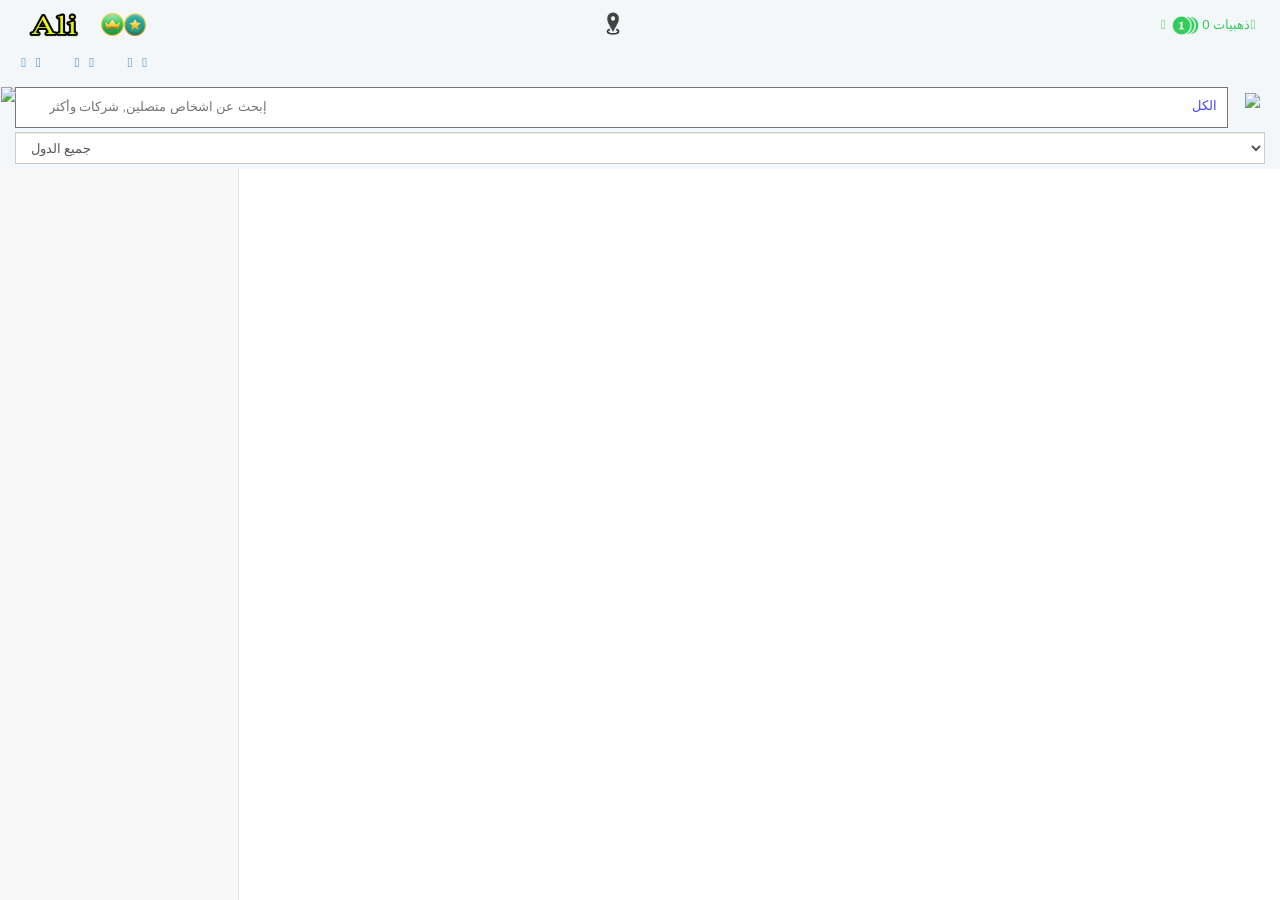
==== commit 88e211b9: "Update index.html" ====
--- a/index.html
+++ b/index.html
@@ -1,24 +1,24 @@
-﻿<!DOCTYPE html>
+<!DOCTYPE html>
 <html lang="en">
 <head>
     <meta charset="utf-8" />
     <meta http-equiv="X-UA-Compatible" content="IE=edge" />
-
+      <meta Content-Type: text/plain/>
     <meta name="viewport" content="width=device-width,initial-scale=1.0,maximum-scale=1.0,user-scalable=no,height=device-height" />
     <meta name="description" content="" />
     <meta name="author" content="" />
     <title>Majhul Number</title>
     <!-- Bootstrap Core CSS -->
-    <link href="bootstrap/css/bootstrap.min.css" rel="stylesheet" />
+    <link href="/bootstrap.min.css" rel="stylesheet" />
     <!-- MetisMenu CSS -->
-    <link href="metisMenu/metisMenu.min.css" rel="stylesheet" />
+    <link href="css/etisMenu.min.css" rel="stylesheet" />
     <!-- Custom CSS -->
-    <link href="dist/css/sb-admin-2.css" rel="stylesheet" />
+    <link href="css/sb-admin-2.css" rel="stylesheet" />
     <!-- Custom Fonts -->
-    <link href="font-awesome/css/font-awesome.min.css" rel="stylesheet" type="text/css" />
+    <link href="css/font-awesome.min.css" rel="stylesheet" type="text/css" />
     <link href="css/toastr.css" rel="stylesheet" />
     <link href="css/index.css" rel="stylesheet" />
-    <link rel="stylesheet" href="autocomplete/jquery.auto-complete.css" />
+    <link rel="stylesheet" href="css/jquery.auto-complete.css" />
 
 
 
@@ -27,7 +27,7 @@
 
     <script src="js/jquery.min.js"></script>
 
-    <script src="autocomplete/jquery.autocomplete.js"></script>
+    <script src="js/jquery.autocomplete.js"></script>
 
     <script src="js/iosBridge.js" type="text/javascript"></script>
 
@@ -2130,4 +2130,4 @@
 
 
 </body>
-</html>+</html>
--- a/css/sb-admin-2.css
+++ b/css/sb-admin-2.css
@@ -0,0 +1,473 @@
+/*!
+ * Start Bootstrap - SB Admin 2 Bootstrap Admin Theme (http://startbootstrap.com)
+ * Code licensed under the Apache License v2.0.
+ * For details, see http://www.apache.org/licenses/LICENSE-2.0.
+ */
+
+body {
+    background-color: #f8f8f8;
+}
+
+#wrapper {
+    width: 100%;
+}
+
+#page-wrapper {
+    padding: 0 15px;
+    min-height: 568px;
+    background-color: #fff;
+}
+
+@media(min-width:768px) {
+    #page-wrapper {
+        position: inherit;
+        margin: 0 0 0 250px;
+        padding: 0 30px;
+        border-left: 1px solid #e7e7e7;
+    }
+}
+
+.navbar-top-links {
+    margin-right: 0;
+}
+
+    .navbar-top-links li {
+        display: inline-block;
+    }
+
+        .navbar-top-links li:last-child {
+            margin-right: 15px;
+            margin-left: 15px;
+        }
+
+        .navbar-top-links li a {
+            padding-top: 7px;
+            padding-bottom: 10px;
+            padding-left: 15px;
+            padding-right: 10px;
+            min-height: 40px;
+        }
+
+    .navbar-top-links .dropdown-menu li {
+        display: block;
+    }
+
+        .navbar-top-links .dropdown-menu li:last-child {
+            margin-right: 0;
+        }
+
+        .navbar-top-links .dropdown-menu li a {
+            padding: 3px 20px;
+            min-height: 0;
+        }
+
+            .navbar-top-links .dropdown-menu li a div {
+                white-space: normal;
+            }
+
+    .navbar-top-links .dropdown-messages,
+    .navbar-top-links .dropdown-tasks,
+    .navbar-top-links .dropdown-alerts {
+        width: 310px;
+        min-width: 0;
+    }
+
+    .navbar-top-links .dropdown-messages {
+        margin-left: 5px;
+    }
+
+    .navbar-top-links .dropdown-tasks {
+        margin-left: -59px;
+    }
+
+    .navbar-top-links .dropdown-alerts {
+        margin-left: -123px;
+    }
+
+    .navbar-top-links .dropdown-user {
+        right: 0;
+        left: auto;
+    }
+
+.sidebar .sidebar-nav.navbar-collapse {
+    padding-right: 0;
+    padding-left: 0;
+}
+
+.sidebar .sidebar-search {
+    padding: 15px;
+}
+
+.sidebar ul li {
+    border-bottom: 1px solid #e7e7e7;
+}
+
+    .sidebar ul li a.active {
+        background-color: #eee;
+    }
+
+.sidebar .arrow {
+    float: right;
+}
+
+.sidebar .fa.arrow:before {
+    content: "\f104";
+}
+
+.sidebar .active > a > .fa.arrow:before {
+    content: "\f107";
+}
+
+.sidebar .nav-second-level li,
+.sidebar .nav-third-level li {
+    border-bottom: 0 !important;
+}
+
+    .sidebar .nav-second-level li a {
+        padding-left: 37px;
+    }
+
+    .sidebar .nav-third-level li a {
+        padding-left: 52px;
+    }
+
+@media(min-width:768px) {
+    .sidebar {
+        z-index: 1;
+        position: absolute;
+        width: 250px;
+        margin-top: 51px;
+    }
+
+    .navbar-top-links .dropdown-messages,
+    .navbar-top-links .dropdown-tasks,
+    .navbar-top-links .dropdown-alerts {
+        margin-left: auto;
+    }
+}
+
+.btn-outline {
+    color: inherit;
+    background-color: transparent;
+    transition: all .5s;
+}
+
+.btn-primary.btn-outline {
+    color: #428bca;
+}
+
+.btn-success.btn-outline {
+    color: #5cb85c;
+}
+
+.btn-info.btn-outline {
+    color: #5bc0de;
+}
+
+.btn-warning.btn-outline {
+    color: #f0ad4e;
+}
+
+.btn-danger.btn-outline {
+    color: #d9534f;
+}
+
+    .btn-primary.btn-outline:hover,
+    .btn-success.btn-outline:hover,
+    .btn-info.btn-outline:hover,
+    .btn-warning.btn-outline:hover,
+    .btn-danger.btn-outline:hover {
+        color: #fff;
+    }
+
+.chat {
+    margin: 0;
+    padding: 0;
+    list-style: none;
+}
+
+    .chat li {
+        margin-bottom: 10px;
+        padding-bottom: 5px;
+        border-bottom: 1px dotted #999;
+    }
+
+        .chat li.left .chat-body {
+            margin-left: 60px;
+        }
+
+        .chat li.right .chat-body {
+            margin-right: 60px;
+        }
+
+        .chat li .chat-body p {
+            margin: 0;
+        }
+
+    .panel .slidedown .glyphicon,
+    .chat .glyphicon {
+        margin-right: 5px;
+    }
+
+.chat-panel .panel-body {
+    height: 350px;
+    overflow-y: scroll;
+}
+
+.login-panel {
+    margin-top: 25%;
+}
+
+.flot-chart {
+    display: block;
+    height: 400px;
+}
+
+.flot-chart-content {
+    width: 100%;
+    height: 100%;
+}
+
+.dataTables_wrapper {
+    position: relative;
+    clear: both;
+}
+
+table.dataTable thead .sorting,
+table.dataTable thead .sorting_asc,
+table.dataTable thead .sorting_desc,
+table.dataTable thead .sorting_asc_disabled,
+table.dataTable thead .sorting_desc_disabled {
+    background: 0 0;
+}
+
+    table.dataTable thead .sorting_asc:after {
+        content: "\f0de";
+        float: right;
+        font-family: fontawesome;
+    }
+
+    table.dataTable thead .sorting_desc:after {
+        content: "\f0dd";
+        float: right;
+        font-family: fontawesome;
+    }
+
+    table.dataTable thead .sorting:after {
+        content: "\f0dc";
+        float: right;
+        font-family: fontawesome;
+        color: rgba(50,50,50,.5);
+    }
+
+.btn-circle {
+    width: 30px;
+    height: 30px;
+    padding: 6px 0;
+    border-radius: 15px;
+    text-align: center;
+    font-size: 12px;
+    line-height: 1.428571429;
+}
+
+    .btn-circle.btn-lg {
+        width: 50px;
+        height: 50px;
+        padding: 10px 16px;
+        border-radius: 25px;
+        font-size: 18px;
+        line-height: 1.33;
+    }
+
+    .btn-circle.btn-xl {
+        width: 70px;
+        height: 70px;
+        padding: 10px 16px;
+        border-radius: 35px;
+        font-size: 24px;
+        line-height: 1.33;
+    }
+
+.show-grid [class^=col-] {
+    padding-top: 10px;
+    padding-bottom: 10px;
+    border: 1px solid #ddd;
+    background-color: #eee !important;
+}
+
+.show-grid {
+    margin: 15px 0;
+}
+
+.huge {
+    font-size: 40px;
+}
+
+.panel-green {
+    border-color: #5cb85c;
+}
+
+    .panel-green .panel-heading {
+        border-color: #5cb85c;
+        color: #fff;
+        background-color: #5cb85c;
+    }
+
+    .panel-green a {
+        color: #5cb85c;
+        font-weight: bold;
+    }
+
+        .panel-green a:hover {
+            color: #3d8b3d;
+        }
+
+.panel-red {
+    border-color: #d9534f;
+}
+
+    .panel-red .panel-heading {
+        border-color: #d9534f;
+        color: #fff;
+        background-color: #d9534f;
+    }
+
+    .panel-red a {
+        color: #d9534f;
+        font-weight: bold;
+    }
+
+        .panel-red a:hover {
+            color: #b52b27;
+        }
+
+.panel-yellow {
+    border-color: #f0ad4e;
+}
+
+    .panel-yellow .panel-heading {
+        border-color: #f0ad4e;
+        color: #fff;
+        background-color: #f0ad4e;
+    }
+
+    .panel-yellow a {
+        color: #f0ad4e;
+        font-weight: bold;
+    }
+
+        .panel-yellow a:hover {
+            color: #df8a13;
+        }
+
+
+.panel-blue {
+    border-color: #428bca;
+}
+
+    .panel-blue .panel-heading {
+        border-color: #5bc0de;
+        color: #fff;
+        background-color: #428bca;
+    }
+
+    .panel-blue a {
+        color: #428bca;
+        font-weight: bold;
+    }
+
+        .panel-blue a:hover {
+            color: #0a599d;
+        }
+
+
+
+
+
+
+.panel-dam_khanzir {
+    border-color: #dd5576;
+}
+
+    .panel-dam_khanzir .panel-heading {
+        border-color: #dd5576;
+        color: #fff;
+        background-color: #dd5576;
+    }
+
+    .panel-dam_khanzir a {
+        color: #dd5576;
+        font-weight: bold;
+    }
+
+        .panel-dam_khanzir a:hover {
+            color: #de2754;
+        }
+
+
+
+
+
+.panel-orange {
+    border-color: #ffbc51;
+}
+
+    .panel-orange .panel-heading {
+        border-color: #ffbc51;
+        color: #fff;
+        background-color: #ffbc51;
+    }
+
+    .panel-orange a {
+        color: #ffbc51;
+        font-weight: bold;
+    }
+
+        .panel-orange a:hover {
+            color: #ffbc51;
+        }
+
+
+
+
+
+.panel-pustashe {
+    border-color: #a1c361;
+}
+
+    .panel-pustashe .panel-heading {
+        border-color: #a1c361;
+        color: #fff;
+        background-color: #a1c361;
+    }
+
+    .panel-pustashe a {
+        color: #a1c361;
+        font-weight: bold;
+    }
+
+        .panel-pustashe a:hover {
+            color: #34490e;
+        }
+
+
+
+
+        .panel-grey {
+    border-color: #808080;
+}
+
+    .panel-grey .panel-heading {
+        border-color: #808080;
+        color: #fff;
+        background-color: #808080;
+    }
+
+    .panel-grey a {
+        color: #808080;
+        font-weight: bold;
+    }
+
+        .panel-grey a:hover {
+            color: #4a4646;
+        }
--- a/css/index.css
+++ b/css/index.css
@@ -0,0 +1,198 @@
+.header {
+    position: absolute;
+    z-index: 2;
+    top: 0;
+    left: 0;
+    width: 100%;
+    height: 45px;
+
+    padding: 3px;
+}
+
+.footer
+{
+    position: absolute;
+    z-index: 2;
+    bottom: 0px;
+    left: 0px;
+    width: 100%;
+    padding: 0 0 4px 0;
+    z-index: 999999999999999;
+}
+
+.wrapper
+{
+    position: absolute;
+    z-index: 99;
+    top: 132px;
+    bottom: 0px;
+    left: 0;
+    width: 100%;
+    overflow: auto;
+}
+
+.scroller
+{
+    position: absolute;
+    z-index: 1;
+    -webkit-tap-highlight-color: rgba(0,0,0,0);
+    width: 100%;
+    -webkit-transform: translateZ(0);
+    -moz-transform: translateZ(0);
+    -ms-transform: translateZ(0);
+    -o-transform: translateZ(0);
+    transform: translateZ(0);
+    -webkit-touch-callout: none;
+    -webkit-user-select: none;
+    -moz-user-select: none;
+    -ms-user-select: none;
+    user-select: none;
+    -webkit-text-size-adjust: none;
+    -moz-text-size-adjust: none;
+    -ms-text-size-adjust: none;
+    -o-text-size-adjust: none;
+    text-size-adjust: none;
+}
+
+.scroller ul
+{
+    list-style: none;
+    padding: 0;
+    margin: 0;
+    width: 100%;
+    text-align: left;
+}
+
+.scroller li
+{
+}
+
+.thelist
+{
+    list-style: none;
+}
+
+.clstreeheader
+{
+    margin-bottom: 10px;
+    padding-top: 7px;
+    -webkit-border-radius: 10px;
+    -moz-border-radius: 10px;
+    border-radius: 10px;
+    background-color: #729E12;
+    margin-right: 10px;
+    margin-left: 10px;
+    margin-top: 10px;
+    height: 30px;
+    color: #FFFFFF;
+    font-size: 13pt;
+    vertical-align: middle;
+    cursor: pointer;
+}
+
+#dvgsinnercentercontent
+{
+    -webkit-border-radius: 5px;
+    -moz-border-radius: 5px;
+    border-radius: 5px;
+    min-height: 260px;
+    width: 99%;
+    margin-bottom: 20px;
+    padding-bottom: 10px;
+}
+
+#dvinnercentercontent
+{
+    min-height: 260px;
+    margin-bottom: 20px;
+    padding-top: 3px;
+    padding-bottom: 5px;
+}
+
+#dvgsearchsearcharea
+{
+    min-height: 60px;
+    width: 90%;
+    -webkit-border-radius: 5px;
+    -moz-border-radius: 5px;
+    border-radius: 5px;
+}
+
+#dvsearcharea
+{
+    min-height: 34px;
+    width: 100%;
+    margin-top: 5px;
+    -webkit-border-radius: 5px;
+    -moz-border-radius: 5px;
+    border-radius: 5px;
+}
+
+
+
+
+#dv_countries_selector {
+    width:100%;
+    overflow:scroll;
+}
+
+#dv_countries_selector ul {
+    list-style-type: none;
+    width: 100%;
+    margin-left: -15px;
+}
+
+#dv_countries_selector h3 {
+    float:left;
+    font:  12px Helvetica, Verdana, sans-serif;
+    margin:0px;
+    margin-top:5px;
+}
+#dv_countries_selector h4 {
+    margin:0px;
+    margin-top:5px;
+    font:  13px Helvetica, Verdana, sans-serif;
+
+    float:right;
+    margin-right:30px !important;
+    color: #33AA5A;
+    
+}
+
+#dv_countries_selector li img {
+    float: left;
+    margin: 0 15px 0 0;
+    width:32px;
+}
+
+#dv_countries_selector li p {
+    font: 200 12px/1.5 Georgia, Times New Roman, serif;
+}
+
+#dv_countries_selector li {
+    padding-left: 5px;
+    padding-top: 10px;
+    overflow: auto;
+}
+
+#dv_countries_selector li:hover {
+    background: #eee;
+    cursor: pointer;
+}
+
+
+
+
+#wrapper_countries
+{
+    position: absolute;
+    z-index: 99;
+    top: 50px;
+    bottom: 0px;
+    left: 0;
+    width: 100%;
+    overflow: auto;
+}
+
+
+
